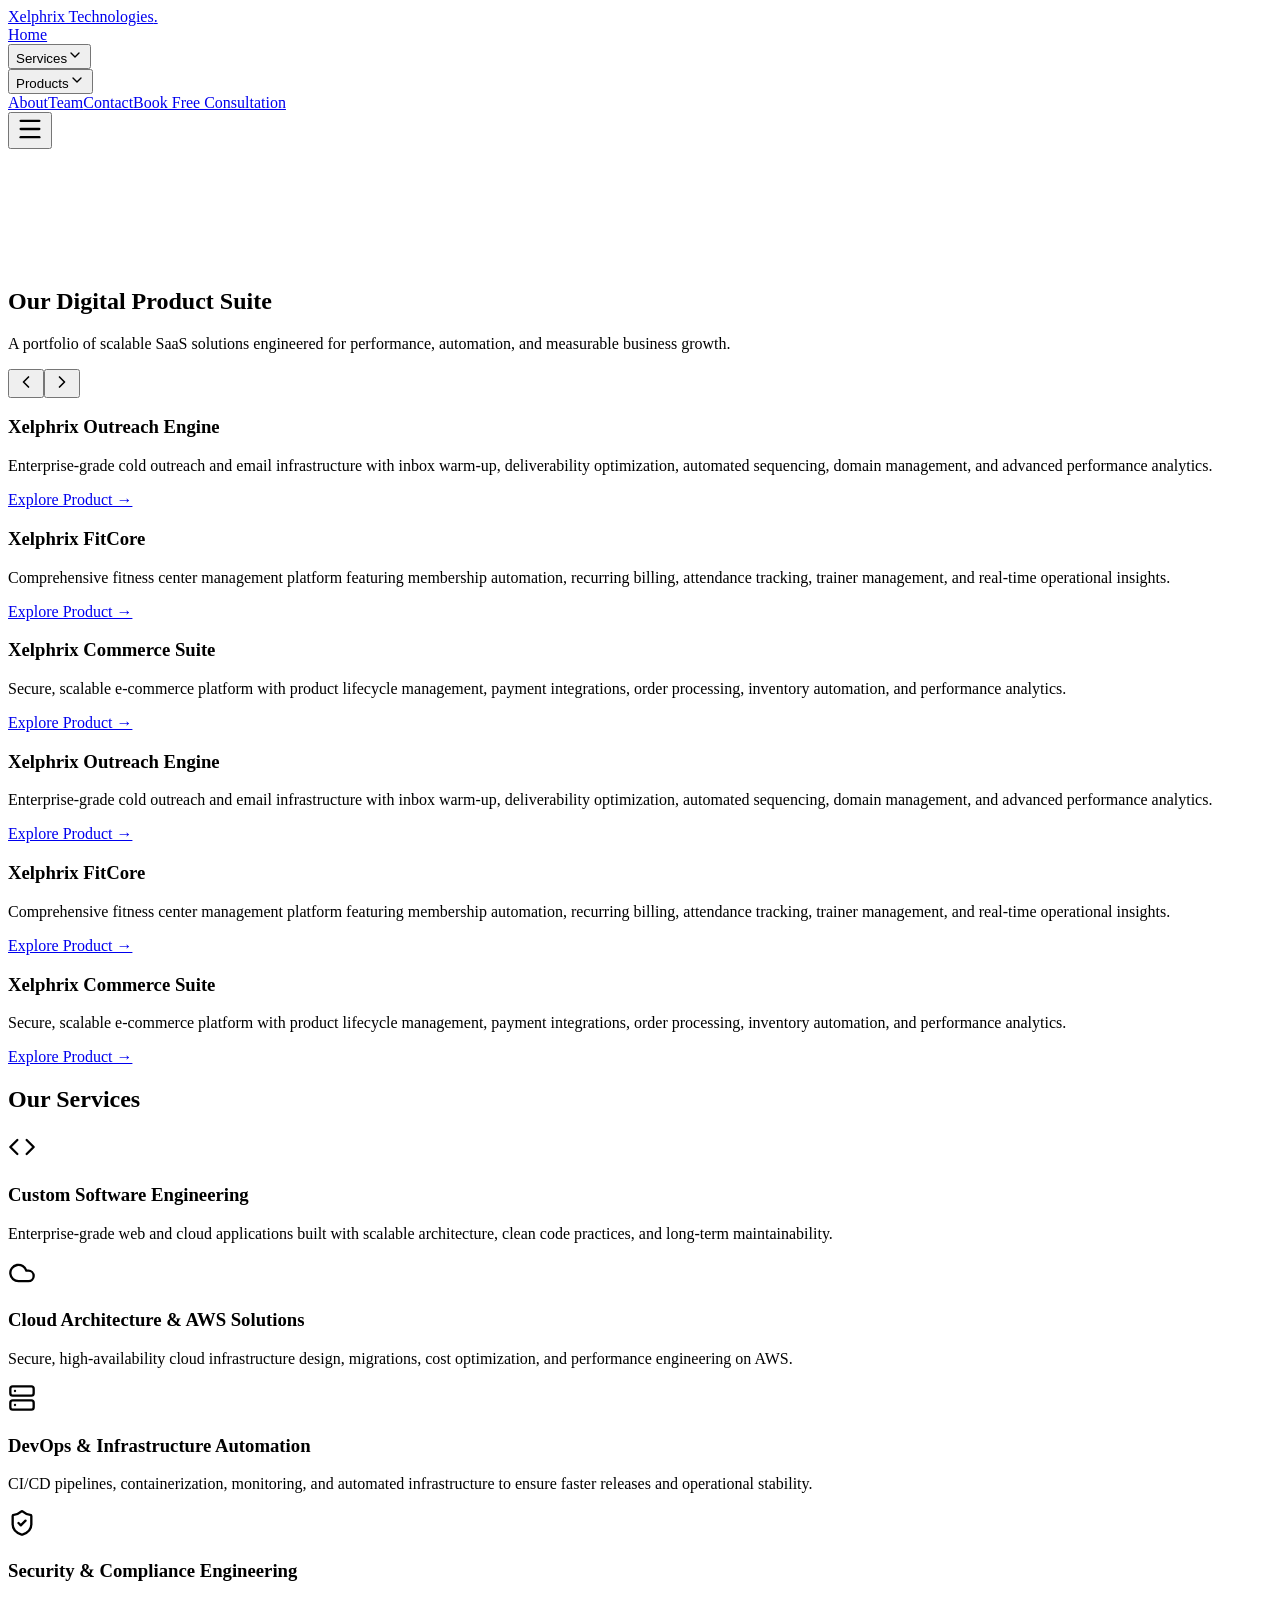
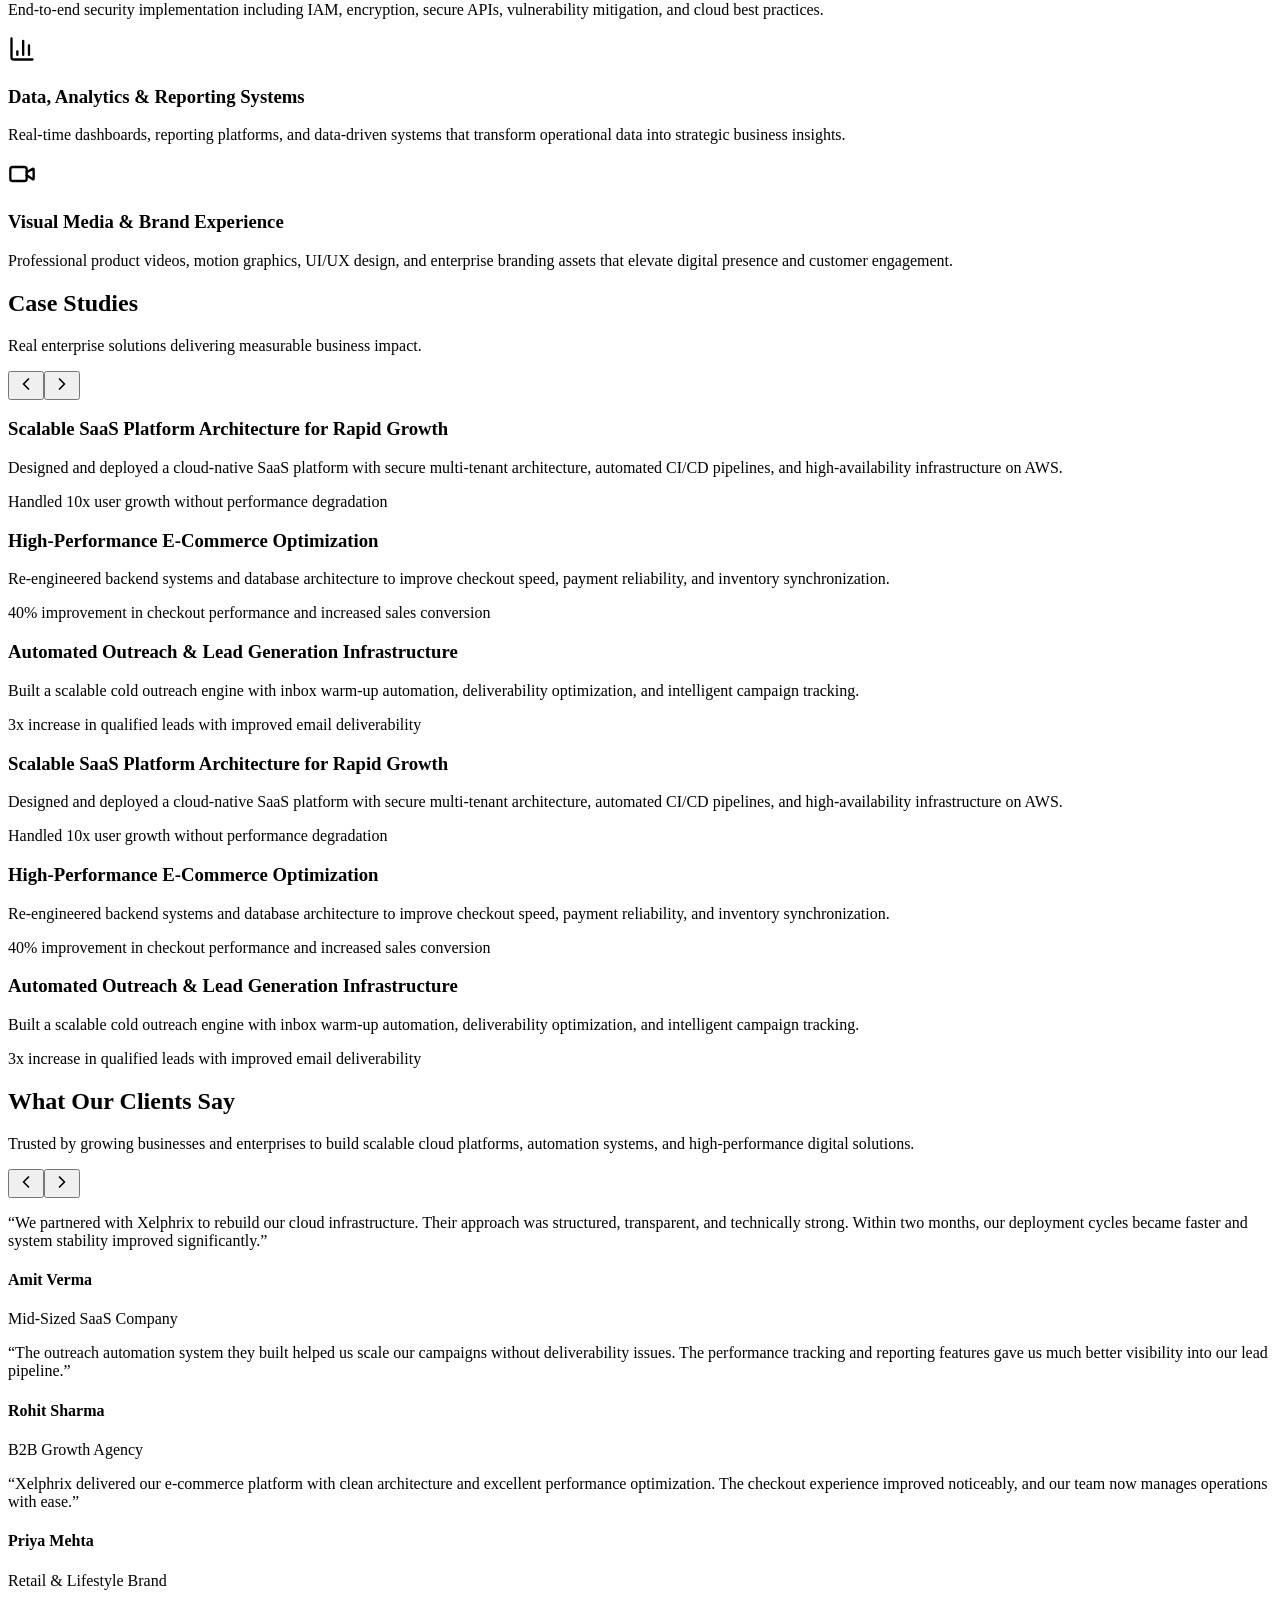
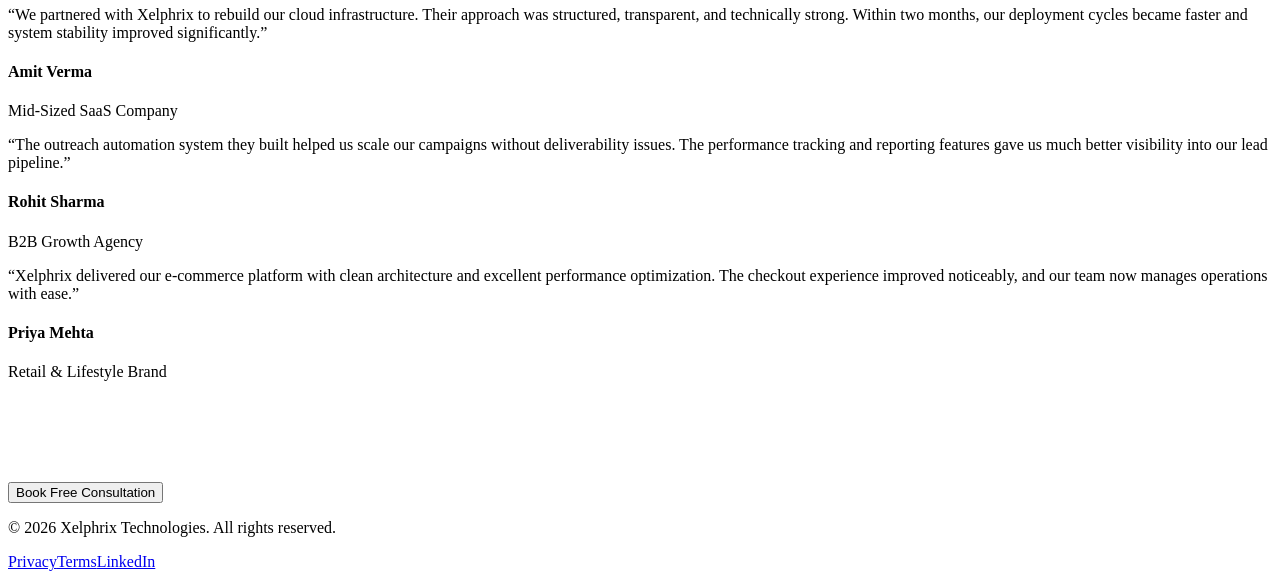
==== out/index.html @ cb698c29 "Initial commit Created from https://vercel.com/new" ====
<!DOCTYPE html><!--wtRkiP2xmRev_ZxYaTDUG--><html lang="en" class="bg-[#25343F]"><head><meta charSet="utf-8"/><meta name="viewport" content="width=device-width, initial-scale=1"/><link rel="stylesheet" href="/_next/static/chunks/c9bd0cf2463c927f.css" data-precedence="next"/><link rel="preload" as="script" fetchPriority="low" href="/_next/static/chunks/f7f2323be9dee382.js"/><script src="/_next/static/chunks/82abf2d65f5428ae.js" async=""></script><script src="/_next/static/chunks/2378da1e627371ff.js" async=""></script><script src="/_next/static/chunks/69be39811437728d.js" async=""></script><script src="/_next/static/chunks/turbopack-b56764b3806c7262.js" async=""></script><script src="/_next/static/chunks/de1cd3eec5a4fdd5.js" async=""></script><script src="/_next/static/chunks/07e7f86f688f303a.js" async=""></script><script src="/_next/static/chunks/ff1a16fafef87110.js" async=""></script><script src="/_next/static/chunks/d2be314c3ece3fbe.js" async=""></script><script src="/_next/static/chunks/415bf4755bdc1dc9.js" async=""></script><link rel="preload" href="https://www.googletagmanager.com/gtag/js?id=G-VG4RJ9K2RP" as="script"/><title>Xelphrix Technologies | Powering Businesses with Intelligent Cloud Solutions</title><meta name="description" content="Xelphrix Technologies builds scalable SaaS platforms, AWS cloud infrastructure, DevOps automation systems, and enterprise-grade digital solutions."/><meta name="application-name" content="Xelphrix Technologies"/><meta name="author" content="Xelphrix Technologies"/><meta name="keywords" content="AWS Cloud Architecture,SaaS Development Company,DevOps Automation,Enterprise Software Development,Cloud Migration Services,Technology Consulting India"/><meta name="creator" content="Xelphrix Technologies"/><meta name="publisher" content="Xelphrix Technologies"/><meta name="robots" content="index, follow"/><meta name="category" content="Technology"/><link rel="canonical" href="https://www.xelphrixtechnologies.com"/><meta property="og:title" content="Xelphrix Technologies"/><meta property="og:description" content="Enterprise cloud architecture, SaaS engineering, and scalable automation systems."/><meta property="og:url" content="https://www.xelphrixtechnologies.com"/><meta property="og:site_name" content="Xelphrix Technologies"/><meta property="og:type" content="website"/><meta name="twitter:card" content="summary"/><meta name="twitter:title" content="Xelphrix Technologies"/><meta name="twitter:description" content="Enterprise cloud architecture, SaaS engineering, and scalable automation systems."/><link rel="icon" href="/favicon.ico?favicon.0b3bf435.ico" sizes="256x256" type="image/x-icon"/><script src="/_next/static/chunks/a6dad97d9634a72d.js" noModule=""></script></head><body class="bg-[#EAEFEF] text-[#25343F] overscroll-none"><div hidden=""><!--$--><!--/$--></div><nav class="fixed w-full z-50 transition-all duration-300 bg-transparent"><div class="max-w-7xl mx-auto px-6 py-4 flex justify-between items-center"><a class="text-xl font-bold tracking-wide text-[#EAEFEF]" href="/">Xelphrix Technologies<span class="text-[#FF9B51]">.</span></a><div class="hidden md:flex items-center gap-10 text-sm text-[#EAEFEF] relative"><a class="relative transition text-[#FF9B51]" href="/">Home<span class="absolute left-0 -bottom-1 w-full h-[2px] bg-[#FF9B51]"></span></a><div class="relative"><button class="flex items-center gap-1 hover:text-[#FF9B51] transition">Services<span><svg xmlns="http://www.w3.org/2000/svg" width="16" height="16" viewBox="0 0 24 24" fill="none" stroke="currentColor" stroke-width="2" stroke-linecap="round" stroke-linejoin="round" class="lucide lucide-chevron-down" aria-hidden="true"><path d="m6 9 6 6 6-6"></path></svg></span></button></div><div class="relative"><button class="flex items-center gap-1 hover:text-[#FF9B51] transition">Products<span><svg xmlns="http://www.w3.org/2000/svg" width="16" height="16" viewBox="0 0 24 24" fill="none" stroke="currentColor" stroke-width="2" stroke-linecap="round" stroke-linejoin="round" class="lucide lucide-chevron-down" aria-hidden="true"><path d="m6 9 6 6 6-6"></path></svg></span></button></div><a class="relative transition hover:text-[#FF9B51]" href="/about">About</a><a class="relative transition hover:text-[#FF9B51]" href="/team">Team</a><a class="relative transition hover:text-[#FF9B51]" href="/contact">Contact</a><a class="bg-[#FF9B51] hover:bg-[#FFF9B5] text-[#25343F] px-5 py-2.5 rounded-xl font-medium transition" href="/contact">Book Free Consultation</a></div><button class="md:hidden text-[#EAEFEF]"><svg xmlns="http://www.w3.org/2000/svg" width="28" height="28" viewBox="0 0 24 24" fill="none" stroke="currentColor" stroke-width="2" stroke-linecap="round" stroke-linejoin="round" class="lucide lucide-menu" aria-hidden="true"><path d="M4 5h16"></path><path d="M4 12h16"></path><path d="M4 19h16"></path></svg></button></div></nav><main><section class="relative min-h-screen flex items-center justify-center text-center px-6 bg-[#25343F] overflow-hidden"><div class="absolute w-[600px] h-[600px] bg-[#FF9B51]/10 rounded-full blur-3xl top-[-200px] left-[-200px]"></div><div class="absolute w-[500px] h-[500px] bg-[#FFF9B5]/10 rounded-full blur-3xl bottom-[-200px] right-[-200px]"></div><div class="relative z-10 max-w-4xl"><h1 class="text-4xl sm:text-5xl md:text-6xl font-bold leading-tight text-[#EAEFEF]" style="opacity:0;transform:translateY(40px)">Powering Businesses with<!-- --> <span class="text-[#FF9B51]">Intelligent Cloud</span> <!-- -->Solutions</h1><p class="mt-6 text-lg md:text-xl text-[#BFC9D1] max-w-2xl mx-auto" style="opacity:0;transform:translateY(40px)">Specializing in cloud architecture, full-stack development, and enterprise system design, we deliver secure, scalable, and high-performance solutions tailored for modern businesses.</p><div class="mt-10 flex flex-col sm:flex-row justify-center gap-4" style="opacity:0;transform:translateY(40px)"><a href="/contact" class="bg-[#FF9B51] hover:bg-[#FFF9B5] text-[#25343F] px-8 py-3 rounded-xl font-medium transition inline-block text-center">Book Free Consultation</a><a href="/services" class="border border-[#BFC9D1]/40 text-[#EAEFEF] px-8 py-3 rounded-xl font-medium hover:bg-[#2F3A44] transition inline-block text-center">Explore Services</a></div></div></section><section class="py-24 px-6 bg-[#EAEFEF]"><div class="max-w-6xl mx-auto text-center"><h2 class="text-3xl md:text-4xl font-bold text-[#25343F] mb-6">Our Digital Product Suite</h2><p class="text-[#596A78] max-w-2xl mx-auto mb-14">A portfolio of scalable SaaS solutions engineered for performance, automation, and measurable business growth.</p><div class="relative overflow-hidden"><button class="absolute left-4 top-1/2 -translate-y-1/2 z-20 bg-[#25343F] text-white p-3 rounded-full shadow-lg hover:bg-[#FF9B51] transition"><svg xmlns="http://www.w3.org/2000/svg" width="20" height="20" viewBox="0 0 24 24" fill="none" stroke="currentColor" stroke-width="2" stroke-linecap="round" stroke-linejoin="round" class="lucide lucide-chevron-left" aria-hidden="true"><path d="m15 18-6-6 6-6"></path></svg></button><button class="absolute right-4 top-1/2 -translate-y-1/2 z-20 bg-[#25343F] text-white p-3 rounded-full shadow-lg hover:bg-[#FF9B51] transition"><svg xmlns="http://www.w3.org/2000/svg" width="20" height="20" viewBox="0 0 24 24" fill="none" stroke="currentColor" stroke-width="2" stroke-linecap="round" stroke-linejoin="round" class="lucide lucide-chevron-right" aria-hidden="true"><path d="m9 18 6-6-6-6"></path></svg></button><div class="flex gap-8" style="transform:none"><div class="w-[280px] flex-shrink-0"><div class="group bg-white rounded-2xl border border-[#BFC9D1]/40 p-7 shadow-md hover:shadow-xl hover:border-[#FF9B51] transition-all duration-300 h-full flex flex-col justify-between"><div><h3 class="text-lg font-semibold text-[#25343F] mb-4 break-words">Xelphrix Outreach Engine</h3><p class="text-[#596A78] text-sm leading-relaxed break-words">Enterprise-grade cold outreach and email infrastructure with inbox warm-up, deliverability optimization, automated sequencing, domain management, and advanced performance analytics.</p></div><div class="mt-6"><a class="text-[#FF9B51] text-sm font-medium hover:text-[#25343F] transition" href="#">Explore Product →</a><div class="mt-4 h-[2px] w-0 bg-[#FF9B51] transition-all duration-300 group-hover:w-full"></div></div></div></div><div class="w-[280px] flex-shrink-0"><div class="group bg-white rounded-2xl border border-[#BFC9D1]/40 p-7 shadow-md hover:shadow-xl hover:border-[#FF9B51] transition-all duration-300 h-full flex flex-col justify-between"><div><h3 class="text-lg font-semibold text-[#25343F] mb-4 break-words">Xelphrix FitCore</h3><p class="text-[#596A78] text-sm leading-relaxed break-words">Comprehensive fitness center management platform featuring membership automation, recurring billing, attendance tracking, trainer management, and real-time operational insights.</p></div><div class="mt-6"><a class="text-[#FF9B51] text-sm font-medium hover:text-[#25343F] transition" href="#">Explore Product →</a><div class="mt-4 h-[2px] w-0 bg-[#FF9B51] transition-all duration-300 group-hover:w-full"></div></div></div></div><div class="w-[280px] flex-shrink-0"><div class="group bg-white rounded-2xl border border-[#BFC9D1]/40 p-7 shadow-md hover:shadow-xl hover:border-[#FF9B51] transition-all duration-300 h-full flex flex-col justify-between"><div><h3 class="text-lg font-semibold text-[#25343F] mb-4 break-words">Xelphrix Commerce Suite</h3><p class="text-[#596A78] text-sm leading-relaxed break-words">Secure, scalable e-commerce platform with product lifecycle management, payment integrations, order processing, inventory automation, and performance analytics.</p></div><div class="mt-6"><a class="text-[#FF9B51] text-sm font-medium hover:text-[#25343F] transition" href="#">Explore Product →</a><div class="mt-4 h-[2px] w-0 bg-[#FF9B51] transition-all duration-300 group-hover:w-full"></div></div></div></div><div class="w-[280px] flex-shrink-0"><div class="group bg-white rounded-2xl border border-[#BFC9D1]/40 p-7 shadow-md hover:shadow-xl hover:border-[#FF9B51] transition-all duration-300 h-full flex flex-col justify-between"><div><h3 class="text-lg font-semibold text-[#25343F] mb-4 break-words">Xelphrix Outreach Engine</h3><p class="text-[#596A78] text-sm leading-relaxed break-words">Enterprise-grade cold outreach and email infrastructure with inbox warm-up, deliverability optimization, automated sequencing, domain management, and advanced performance analytics.</p></div><div class="mt-6"><a class="text-[#FF9B51] text-sm font-medium hover:text-[#25343F] transition" href="#">Explore Product →</a><div class="mt-4 h-[2px] w-0 bg-[#FF9B51] transition-all duration-300 group-hover:w-full"></div></div></div></div><div class="w-[280px] flex-shrink-0"><div class="group bg-white rounded-2xl border border-[#BFC9D1]/40 p-7 shadow-md hover:shadow-xl hover:border-[#FF9B51] transition-all duration-300 h-full flex flex-col justify-between"><div><h3 class="text-lg font-semibold text-[#25343F] mb-4 break-words">Xelphrix FitCore</h3><p class="text-[#596A78] text-sm leading-relaxed break-words">Comprehensive fitness center management platform featuring membership automation, recurring billing, attendance tracking, trainer management, and real-time operational insights.</p></div><div class="mt-6"><a class="text-[#FF9B51] text-sm font-medium hover:text-[#25343F] transition" href="#">Explore Product →</a><div class="mt-4 h-[2px] w-0 bg-[#FF9B51] transition-all duration-300 group-hover:w-full"></div></div></div></div><div class="w-[280px] flex-shrink-0"><div class="group bg-white rounded-2xl border border-[#BFC9D1]/40 p-7 shadow-md hover:shadow-xl hover:border-[#FF9B51] transition-all duration-300 h-full flex flex-col justify-between"><div><h3 class="text-lg font-semibold text-[#25343F] mb-4 break-words">Xelphrix Commerce Suite</h3><p class="text-[#596A78] text-sm leading-relaxed break-words">Secure, scalable e-commerce platform with product lifecycle management, payment integrations, order processing, inventory automation, and performance analytics.</p></div><div class="mt-6"><a class="text-[#FF9B51] text-sm font-medium hover:text-[#25343F] transition" href="#">Explore Product →</a><div class="mt-4 h-[2px] w-0 bg-[#FF9B51] transition-all duration-300 group-hover:w-full"></div></div></div></div></div><div style="background:linear-gradient(to right, #EAEFEF, transparent)" class="pointer-events-none absolute left-0 top-0 h-full w-20"></div><div style="background:linear-gradient(to left, #EAEFEF, transparent)" class="pointer-events-none absolute right-0 top-0 h-full w-20"></div></div></div></section><section class="py-24 px-6 bg-[#25343F]"><div class="max-w-7xl mx-auto"><h2 class="text-3xl md:text-4xl font-bold text-center mb-16 text-[#EAEFEF]">Our Services</h2><div class="grid sm:grid-cols-2 lg:grid-cols-3 gap-10"><div class="group p-8 bg-[#2F3A44] rounded-2xl border border-[#BFC9D1]/20 hover:border-[#FF9B51] transition-all duration-300"><div class="text-[#FF9B51] mb-6 group-hover:text-[#FFF9B5] transition"><svg xmlns="http://www.w3.org/2000/svg" width="28" height="28" viewBox="0 0 24 24" fill="none" stroke="currentColor" stroke-width="2" stroke-linecap="round" stroke-linejoin="round" class="lucide lucide-code" aria-hidden="true"><path d="m16 18 6-6-6-6"></path><path d="m8 6-6 6 6 6"></path></svg></div><h3 class="text-lg font-semibold mb-3 text-[#EAEFEF]">Custom Software Engineering</h3><p class="text-[#BFC9D1] text-sm leading-relaxed">Enterprise-grade web and cloud applications built with scalable architecture, clean code practices, and long-term maintainability.</p><div class="mt-6 h-[2px] w-0 bg-[#FF9B51] transition-all duration-300 group-hover:w-full"></div></div><div class="group p-8 bg-[#2F3A44] rounded-2xl border border-[#BFC9D1]/20 hover:border-[#FF9B51] transition-all duration-300"><div class="text-[#FF9B51] mb-6 group-hover:text-[#FFF9B5] transition"><svg xmlns="http://www.w3.org/2000/svg" width="28" height="28" viewBox="0 0 24 24" fill="none" stroke="currentColor" stroke-width="2" stroke-linecap="round" stroke-linejoin="round" class="lucide lucide-cloud" aria-hidden="true"><path d="M17.5 19H9a7 7 0 1 1 6.71-9h1.79a4.5 4.5 0 1 1 0 9Z"></path></svg></div><h3 class="text-lg font-semibold mb-3 text-[#EAEFEF]">Cloud Architecture &amp; AWS Solutions</h3><p class="text-[#BFC9D1] text-sm leading-relaxed">Secure, high-availability cloud infrastructure design, migrations, cost optimization, and performance engineering on AWS.</p><div class="mt-6 h-[2px] w-0 bg-[#FF9B51] transition-all duration-300 group-hover:w-full"></div></div><div class="group p-8 bg-[#2F3A44] rounded-2xl border border-[#BFC9D1]/20 hover:border-[#FF9B51] transition-all duration-300"><div class="text-[#FF9B51] mb-6 group-hover:text-[#FFF9B5] transition"><svg xmlns="http://www.w3.org/2000/svg" width="28" height="28" viewBox="0 0 24 24" fill="none" stroke="currentColor" stroke-width="2" stroke-linecap="round" stroke-linejoin="round" class="lucide lucide-server" aria-hidden="true"><rect width="20" height="8" x="2" y="2" rx="2" ry="2"></rect><rect width="20" height="8" x="2" y="14" rx="2" ry="2"></rect><line x1="6" x2="6.01" y1="6" y2="6"></line><line x1="6" x2="6.01" y1="18" y2="18"></line></svg></div><h3 class="text-lg font-semibold mb-3 text-[#EAEFEF]">DevOps &amp; Infrastructure Automation</h3><p class="text-[#BFC9D1] text-sm leading-relaxed">CI/CD pipelines, containerization, monitoring, and automated infrastructure to ensure faster releases and operational stability.</p><div class="mt-6 h-[2px] w-0 bg-[#FF9B51] transition-all duration-300 group-hover:w-full"></div></div><div class="group p-8 bg-[#2F3A44] rounded-2xl border border-[#BFC9D1]/20 hover:border-[#FF9B51] transition-all duration-300"><div class="text-[#FF9B51] mb-6 group-hover:text-[#FFF9B5] transition"><svg xmlns="http://www.w3.org/2000/svg" width="28" height="28" viewBox="0 0 24 24" fill="none" stroke="currentColor" stroke-width="2" stroke-linecap="round" stroke-linejoin="round" class="lucide lucide-shield-check" aria-hidden="true"><path d="M20 13c0 5-3.5 7.5-7.66 8.95a1 1 0 0 1-.67-.01C7.5 20.5 4 18 4 13V6a1 1 0 0 1 1-1c2 0 4.5-1.2 6.24-2.72a1.17 1.17 0 0 1 1.52 0C14.51 3.81 17 5 19 5a1 1 0 0 1 1 1z"></path><path d="m9 12 2 2 4-4"></path></svg></div><h3 class="text-lg font-semibold mb-3 text-[#EAEFEF]">Security &amp; Compliance Engineering</h3><p class="text-[#BFC9D1] text-sm leading-relaxed">End-to-end security implementation including IAM, encryption, secure APIs, vulnerability mitigation, and cloud best practices.</p><div class="mt-6 h-[2px] w-0 bg-[#FF9B51] transition-all duration-300 group-hover:w-full"></div></div><div class="group p-8 bg-[#2F3A44] rounded-2xl border border-[#BFC9D1]/20 hover:border-[#FF9B51] transition-all duration-300"><div class="text-[#FF9B51] mb-6 group-hover:text-[#FFF9B5] transition"><svg xmlns="http://www.w3.org/2000/svg" width="28" height="28" viewBox="0 0 24 24" fill="none" stroke="currentColor" stroke-width="2" stroke-linecap="round" stroke-linejoin="round" class="lucide lucide-chart-column" aria-hidden="true"><path d="M3 3v16a2 2 0 0 0 2 2h16"></path><path d="M18 17V9"></path><path d="M13 17V5"></path><path d="M8 17v-3"></path></svg></div><h3 class="text-lg font-semibold mb-3 text-[#EAEFEF]">Data, Analytics &amp; Reporting Systems</h3><p class="text-[#BFC9D1] text-sm leading-relaxed">Real-time dashboards, reporting platforms, and data-driven systems that transform operational data into strategic business insights.</p><div class="mt-6 h-[2px] w-0 bg-[#FF9B51] transition-all duration-300 group-hover:w-full"></div></div><div class="group p-8 bg-[#2F3A44] rounded-2xl border border-[#BFC9D1]/20 hover:border-[#FF9B51] transition-all duration-300"><div class="text-[#FF9B51] mb-6 group-hover:text-[#FFF9B5] transition"><svg xmlns="http://www.w3.org/2000/svg" width="28" height="28" viewBox="0 0 24 24" fill="none" stroke="currentColor" stroke-width="2" stroke-linecap="round" stroke-linejoin="round" class="lucide lucide-video" aria-hidden="true"><path d="m16 13 5.223 3.482a.5.5 0 0 0 .777-.416V7.87a.5.5 0 0 0-.752-.432L16 10.5"></path><rect x="2" y="6" width="14" height="12" rx="2"></rect></svg></div><h3 class="text-lg font-semibold mb-3 text-[#EAEFEF]">Visual Media &amp; Brand Experience</h3><p class="text-[#BFC9D1] text-sm leading-relaxed">Professional product videos, motion graphics, UI/UX design, and enterprise branding assets that elevate digital presence and customer engagement.</p><div class="mt-6 h-[2px] w-0 bg-[#FF9B51] transition-all duration-300 group-hover:w-full"></div></div></div></div></section><section class="py-24 px-6 bg-[#EAEFEF]"><div class="max-w-6xl mx-auto text-center"><h2 class="text-3xl md:text-4xl font-bold text-[#25343F] mb-6">Case Studies</h2><p class="text-[#596A78] max-w-2xl mx-auto mb-14">Real enterprise solutions delivering measurable business impact.</p><div class="relative overflow-hidden"><button class="absolute left-4 top-1/2 -translate-y-1/2 z-20 bg-[#25343F] text-white p-3 rounded-full shadow-lg hover:bg-[#FF9B51] transition"><svg xmlns="http://www.w3.org/2000/svg" width="20" height="20" viewBox="0 0 24 24" fill="none" stroke="currentColor" stroke-width="2" stroke-linecap="round" stroke-linejoin="round" class="lucide lucide-chevron-left" aria-hidden="true"><path d="m15 18-6-6 6-6"></path></svg></button><button class="absolute right-4 top-1/2 -translate-y-1/2 z-20 bg-[#25343F] text-white p-3 rounded-full shadow-lg hover:bg-[#FF9B51] transition"><svg xmlns="http://www.w3.org/2000/svg" width="20" height="20" viewBox="0 0 24 24" fill="none" stroke="currentColor" stroke-width="2" stroke-linecap="round" stroke-linejoin="round" class="lucide lucide-chevron-right" aria-hidden="true"><path d="m9 18 6-6-6-6"></path></svg></button><div class="flex gap-8" style="transform:none"><div class="w-[280px] flex-shrink-0"><div class="group bg-white rounded-2xl border border-[#BFC9D1]/40 p-7 shadow-md hover:shadow-xl hover:border-[#FF9B51] transition-all duration-300 h-full flex flex-col justify-between"><div><h3 class="text-lg font-semibold text-[#25343F] mb-4 break-words">Scalable SaaS Platform Architecture for Rapid Growth</h3><p class="text-[#596A78] text-sm leading-relaxed mb-6 break-words">Designed and deployed a cloud-native SaaS platform with secure multi-tenant architecture, automated CI/CD pipelines, and high-availability infrastructure on AWS.</p></div><div class="bg-[#FF9B51]/10 text-[#25343F] text-sm font-medium px-4 py-2 rounded-lg inline-block">Handled 10x user growth without performance degradation</div></div></div><div class="w-[280px] flex-shrink-0"><div class="group bg-white rounded-2xl border border-[#BFC9D1]/40 p-7 shadow-md hover:shadow-xl hover:border-[#FF9B51] transition-all duration-300 h-full flex flex-col justify-between"><div><h3 class="text-lg font-semibold text-[#25343F] mb-4 break-words">High-Performance E-Commerce Optimization</h3><p class="text-[#596A78] text-sm leading-relaxed mb-6 break-words">Re-engineered backend systems and database architecture to improve checkout speed, payment reliability, and inventory synchronization.</p></div><div class="bg-[#FF9B51]/10 text-[#25343F] text-sm font-medium px-4 py-2 rounded-lg inline-block">40% improvement in checkout performance and increased sales conversion</div></div></div><div class="w-[280px] flex-shrink-0"><div class="group bg-white rounded-2xl border border-[#BFC9D1]/40 p-7 shadow-md hover:shadow-xl hover:border-[#FF9B51] transition-all duration-300 h-full flex flex-col justify-between"><div><h3 class="text-lg font-semibold text-[#25343F] mb-4 break-words">Automated Outreach &amp; Lead Generation Infrastructure</h3><p class="text-[#596A78] text-sm leading-relaxed mb-6 break-words">Built a scalable cold outreach engine with inbox warm-up automation, deliverability optimization, and intelligent campaign tracking.</p></div><div class="bg-[#FF9B51]/10 text-[#25343F] text-sm font-medium px-4 py-2 rounded-lg inline-block">3x increase in qualified leads with improved email deliverability</div></div></div><div class="w-[280px] flex-shrink-0"><div class="group bg-white rounded-2xl border border-[#BFC9D1]/40 p-7 shadow-md hover:shadow-xl hover:border-[#FF9B51] transition-all duration-300 h-full flex flex-col justify-between"><div><h3 class="text-lg font-semibold text-[#25343F] mb-4 break-words">Scalable SaaS Platform Architecture for Rapid Growth</h3><p class="text-[#596A78] text-sm leading-relaxed mb-6 break-words">Designed and deployed a cloud-native SaaS platform with secure multi-tenant architecture, automated CI/CD pipelines, and high-availability infrastructure on AWS.</p></div><div class="bg-[#FF9B51]/10 text-[#25343F] text-sm font-medium px-4 py-2 rounded-lg inline-block">Handled 10x user growth without performance degradation</div></div></div><div class="w-[280px] flex-shrink-0"><div class="group bg-white rounded-2xl border border-[#BFC9D1]/40 p-7 shadow-md hover:shadow-xl hover:border-[#FF9B51] transition-all duration-300 h-full flex flex-col justify-between"><div><h3 class="text-lg font-semibold text-[#25343F] mb-4 break-words">High-Performance E-Commerce Optimization</h3><p class="text-[#596A78] text-sm leading-relaxed mb-6 break-words">Re-engineered backend systems and database architecture to improve checkout speed, payment reliability, and inventory synchronization.</p></div><div class="bg-[#FF9B51]/10 text-[#25343F] text-sm font-medium px-4 py-2 rounded-lg inline-block">40% improvement in checkout performance and increased sales conversion</div></div></div><div class="w-[280px] flex-shrink-0"><div class="group bg-white rounded-2xl border border-[#BFC9D1]/40 p-7 shadow-md hover:shadow-xl hover:border-[#FF9B51] transition-all duration-300 h-full flex flex-col justify-between"><div><h3 class="text-lg font-semibold text-[#25343F] mb-4 break-words">Automated Outreach &amp; Lead Generation Infrastructure</h3><p class="text-[#596A78] text-sm leading-relaxed mb-6 break-words">Built a scalable cold outreach engine with inbox warm-up automation, deliverability optimization, and intelligent campaign tracking.</p></div><div class="bg-[#FF9B51]/10 text-[#25343F] text-sm font-medium px-4 py-2 rounded-lg inline-block">3x increase in qualified leads with improved email deliverability</div></div></div></div><div style="background:linear-gradient(to right, #EAEFEF, transparent)" class="pointer-events-none absolute left-0 top-0 h-full w-20"></div><div style="background:linear-gradient(to left, #EAEFEF, transparent)" class="pointer-events-none absolute right-0 top-0 h-full w-20"></div></div></div></section><section class="py-24 px-6 bg-[#25343F]"><div class="max-w-6xl mx-auto text-center"><h2 class="text-3xl md:text-4xl font-bold text-[#EAEFEF] mb-6">What Our Clients Say</h2><p class="text-[#BFC9D1] max-w-2xl mx-auto mb-14">Trusted by growing businesses and enterprises to build scalable cloud platforms, automation systems, and high-performance digital solutions.</p><div class="relative overflow-hidden"><button class="absolute left-4 top-1/2 -translate-y-1/2 z-20 bg-[#25343F] text-white p-3 rounded-full shadow-lg hover:bg-[#FF9B51] transition"><svg xmlns="http://www.w3.org/2000/svg" width="20" height="20" viewBox="0 0 24 24" fill="none" stroke="currentColor" stroke-width="2" stroke-linecap="round" stroke-linejoin="round" class="lucide lucide-chevron-left" aria-hidden="true"><path d="m15 18-6-6 6-6"></path></svg></button><button class="absolute right-4 top-1/2 -translate-y-1/2 z-20 bg-[#25343F] text-white p-3 rounded-full shadow-lg hover:bg-[#FF9B51] transition"><svg xmlns="http://www.w3.org/2000/svg" width="20" height="20" viewBox="0 0 24 24" fill="none" stroke="currentColor" stroke-width="2" stroke-linecap="round" stroke-linejoin="round" class="lucide lucide-chevron-right" aria-hidden="true"><path d="m9 18 6-6-6-6"></path></svg></button><div class="flex gap-8" style="transform:none"><div class="w-[280px] flex-shrink-0"><div class="group bg-[#2F3A44] rounded-2xl border border-[#BFC9D1]/20 p-7 shadow-md hover:shadow-lg hover:border-[#FF9B51] transition-all duration-300 h-full flex flex-col justify-between"><p class="text-[#EAEFEF] text-sm leading-relaxed mb-6 break-words">“<!-- -->We partnered with Xelphrix to rebuild our cloud infrastructure. Their approach was structured, transparent, and technically strong. Within two months, our deployment cycles became faster and system stability improved significantly.<!-- -->”</p><div><h4 class="text-[#FF9B51] font-semibold text-sm">Amit Verma</h4><p class="text-[#BFC9D1] text-xs">Mid-Sized SaaS Company</p></div></div></div><div class="w-[280px] flex-shrink-0"><div class="group bg-[#2F3A44] rounded-2xl border border-[#BFC9D1]/20 p-7 shadow-md hover:shadow-lg hover:border-[#FF9B51] transition-all duration-300 h-full flex flex-col justify-between"><p class="text-[#EAEFEF] text-sm leading-relaxed mb-6 break-words">“<!-- -->The outreach automation system they built helped us scale our campaigns without deliverability issues. The performance tracking and reporting features gave us much better visibility into our lead pipeline.<!-- -->”</p><div><h4 class="text-[#FF9B51] font-semibold text-sm">Rohit Sharma</h4><p class="text-[#BFC9D1] text-xs">B2B Growth Agency</p></div></div></div><div class="w-[280px] flex-shrink-0"><div class="group bg-[#2F3A44] rounded-2xl border border-[#BFC9D1]/20 p-7 shadow-md hover:shadow-lg hover:border-[#FF9B51] transition-all duration-300 h-full flex flex-col justify-between"><p class="text-[#EAEFEF] text-sm leading-relaxed mb-6 break-words">“<!-- -->Xelphrix delivered our e-commerce platform with clean architecture and excellent performance optimization. The checkout experience improved noticeably, and our team now manages operations with ease.<!-- -->”</p><div><h4 class="text-[#FF9B51] font-semibold text-sm">Priya Mehta</h4><p class="text-[#BFC9D1] text-xs">Retail &amp; Lifestyle Brand</p></div></div></div><div class="w-[280px] flex-shrink-0"><div class="group bg-[#2F3A44] rounded-2xl border border-[#BFC9D1]/20 p-7 shadow-md hover:shadow-lg hover:border-[#FF9B51] transition-all duration-300 h-full flex flex-col justify-between"><p class="text-[#EAEFEF] text-sm leading-relaxed mb-6 break-words">“<!-- -->We partnered with Xelphrix to rebuild our cloud infrastructure. Their approach was structured, transparent, and technically strong. Within two months, our deployment cycles became faster and system stability improved significantly.<!-- -->”</p><div><h4 class="text-[#FF9B51] font-semibold text-sm">Amit Verma</h4><p class="text-[#BFC9D1] text-xs">Mid-Sized SaaS Company</p></div></div></div><div class="w-[280px] flex-shrink-0"><div class="group bg-[#2F3A44] rounded-2xl border border-[#BFC9D1]/20 p-7 shadow-md hover:shadow-lg hover:border-[#FF9B51] transition-all duration-300 h-full flex flex-col justify-between"><p class="text-[#EAEFEF] text-sm leading-relaxed mb-6 break-words">“<!-- -->The outreach automation system they built helped us scale our campaigns without deliverability issues. The performance tracking and reporting features gave us much better visibility into our lead pipeline.<!-- -->”</p><div><h4 class="text-[#FF9B51] font-semibold text-sm">Rohit Sharma</h4><p class="text-[#BFC9D1] text-xs">B2B Growth Agency</p></div></div></div><div class="w-[280px] flex-shrink-0"><div class="group bg-[#2F3A44] rounded-2xl border border-[#BFC9D1]/20 p-7 shadow-md hover:shadow-lg hover:border-[#FF9B51] transition-all duration-300 h-full flex flex-col justify-between"><p class="text-[#EAEFEF] text-sm leading-relaxed mb-6 break-words">“<!-- -->Xelphrix delivered our e-commerce platform with clean architecture and excellent performance optimization. The checkout experience improved noticeably, and our team now manages operations with ease.<!-- -->”</p><div><h4 class="text-[#FF9B51] font-semibold text-sm">Priya Mehta</h4><p class="text-[#BFC9D1] text-xs">Retail &amp; Lifestyle Brand</p></div></div></div></div><div style="background:linear-gradient(to right, #25343F, transparent)" class="pointer-events-none absolute left-0 top-0 h-full w-20"></div><div style="background:linear-gradient(to left, #25343F, transparent)" class="pointer-events-none absolute right-0 top-0 h-full w-20"></div></div></div></section><section class="relative py-24 px-6 bg-[#EAEFEF] text-center overflow-hidden"><div class="absolute w-[400px] h-[400px] bg-[#FF9B51]/10 rounded-full blur-3xl top-[-150px] left-[-150px]"></div><div class="relative max-w-4xl mx-auto"><h2 class="text-3xl md:text-4xl font-bold mb-6 text-[#25343F]" style="opacity:0;transform:translateY(20px)">Ready to Build Enterprise-Grade Solutions?</h2><p class="text-[#596A78] mb-10 max-w-2xl mx-auto" style="opacity:0">Let’s architect scalable cloud infrastructure, powerful SaaS platforms, and high-performance enterprise systems tailored for your business.</p><button class="bg-[#FF9B51] hover:bg-[#FFF9B5] text-[#25343F] px-8 py-3 rounded-xl font-semibold shadow-md hover:shadow-lg transition" tabindex="0">Book Free Consultation</button></div></section><!--$--><!--/$--></main><footer class="bg-[#0B1120] border-t border-gray-800 py-10 px-6 lg:px-20"><div class="flex flex-col md:flex-row justify-between items-center"><p class="text-sm text-gray-400">© <!-- -->2026<!-- --> Xelphrix Technologies. All rights reserved.</p><div class="flex gap-6 text-sm text-gray-400 mt-4 md:mt-0"><a href="#">Privacy</a><a href="#">Terms</a><a href="#">LinkedIn</a></div></div></footer><script src="/_next/static/chunks/f7f2323be9dee382.js" id="_R_" async=""></script><script>(self.__next_f=self.__next_f||[]).push([0])</script><script>self.__next_f.push([1,"1:\"$Sreact.fragment\"\n2:I[62319,[\"/_next/static/chunks/de1cd3eec5a4fdd5.js\",\"/_next/static/chunks/07e7f86f688f303a.js\"],\"default\"]\n3:I[39756,[\"/_next/static/chunks/ff1a16fafef87110.js\",\"/_next/static/chunks/d2be314c3ece3fbe.js\"],\"default\"]\n4:I[37457,[\"/_next/static/chunks/ff1a16fafef87110.js\",\"/_next/static/chunks/d2be314c3ece3fbe.js\"],\"default\"]\n5:I[79520,[\"/_next/static/chunks/de1cd3eec5a4fdd5.js\",\"/_next/static/chunks/07e7f86f688f303a.js\"],\"\"]\n6:I[92349,[\"/_next/static/chunks/de1cd3eec5a4fdd5.js\",\"/_next/static/chunks/07e7f86f688f303a.js\",\"/_next/static/chunks/415bf4755bdc1dc9.js\"],\"default\"]\n7:I[95504,[\"/_next/static/chunks/de1cd3eec5a4fdd5.js\",\"/_next/static/chunks/07e7f86f688f303a.js\",\"/_next/static/chunks/415bf4755bdc1dc9.js\"],\"default\"]\n8:I[24232,[\"/_next/static/chunks/de1cd3eec5a4fdd5.js\",\"/_next/static/chunks/07e7f86f688f303a.js\",\"/_next/static/chunks/415bf4755bdc1dc9.js\"],\"default\"]\n9:I[44809,[\"/_next/static/chunks/de1cd3eec5a4fdd5.js\",\"/_next/static/chunks/07e7f86f688f303a.js\",\"/_next/static/chunks/415bf4755bdc1dc9.js\"],\"default\"]\na:I[30133,[\"/_next/static/chunks/de1cd3eec5a4fdd5.js\",\"/_next/static/chunks/07e7f86f688f303a.js\",\"/_next/static/chunks/415bf4755bdc1dc9.js\"],\"default\"]\nb:I[64394,[\"/_next/static/chunks/de1cd3eec5a4fdd5.js\",\"/_next/static/chunks/07e7f86f688f303a.js\",\"/_next/static/chunks/415bf4755bdc1dc9.js\"],\"CTA\"]\nc:I[97367,[\"/_next/static/chunks/ff1a16fafef87110.js\",\"/_next/static/chunks/d2be314c3ece3fbe.js\"],\"OutletBoundary\"]\nd:\"$Sreact.suspense\"\nf:I[97367,[\"/_next/static/chunks/ff1a16fafef87110.js\",\"/_next/static/chunks/d2be314c3ece3fbe.js\"],\"ViewportBoundary\"]\n11:I[97367,[\"/_next/static/chunks/ff1a16fafef87110.js\",\"/_next/static/chunks/d2be314c3ece3fbe.js\"],\"MetadataBoundary\"]\n13:I[68027,[],\"default\"]\n:HL[\"/_next/static/chunks/c9bd0cf2463c927f.css\",\"style\"]\n"])</script><script>self.__next_f.push([1,"0:{\"P\":null,\"b\":\"wtRkiP2xmRev_ZxYaTDUG\",\"c\":[\"\",\"\"],\"q\":\"\",\"i\":false,\"f\":[[[\"\",{\"children\":[\"__PAGE__\",{}]},\"$undefined\",\"$undefined\",true],[[\"$\",\"$1\",\"c\",{\"children\":[[[\"$\",\"link\",\"0\",{\"rel\":\"stylesheet\",\"href\":\"/_next/static/chunks/c9bd0cf2463c927f.css\",\"precedence\":\"next\",\"crossOrigin\":\"$undefined\",\"nonce\":\"$undefined\"}],[\"$\",\"script\",\"script-0\",{\"src\":\"/_next/static/chunks/de1cd3eec5a4fdd5.js\",\"async\":true,\"nonce\":\"$undefined\"}],[\"$\",\"script\",\"script-1\",{\"src\":\"/_next/static/chunks/07e7f86f688f303a.js\",\"async\":true,\"nonce\":\"$undefined\"}]],[\"$\",\"html\",null,{\"lang\":\"en\",\"className\":\"bg-[#25343F]\",\"children\":[\"$\",\"body\",null,{\"className\":\"bg-[#EAEFEF] text-[#25343F] overscroll-none\",\"children\":[[\"$\",\"$L2\",null,{}],[\"$\",\"main\",null,{\"children\":[\"$\",\"$L3\",null,{\"parallelRouterKey\":\"children\",\"error\":\"$undefined\",\"errorStyles\":\"$undefined\",\"errorScripts\":\"$undefined\",\"template\":[\"$\",\"$L4\",null,{}],\"templateStyles\":\"$undefined\",\"templateScripts\":\"$undefined\",\"notFound\":[[[\"$\",\"title\",null,{\"children\":\"404: This page could not be found.\"}],[\"$\",\"div\",null,{\"style\":{\"fontFamily\":\"system-ui,\\\"Segoe UI\\\",Roboto,Helvetica,Arial,sans-serif,\\\"Apple Color Emoji\\\",\\\"Segoe UI Emoji\\\"\",\"height\":\"100vh\",\"textAlign\":\"center\",\"display\":\"flex\",\"flexDirection\":\"column\",\"alignItems\":\"center\",\"justifyContent\":\"center\"},\"children\":[\"$\",\"div\",null,{\"children\":[[\"$\",\"style\",null,{\"dangerouslySetInnerHTML\":{\"__html\":\"body{color:#000;background:#fff;margin:0}.next-error-h1{border-right:1px solid rgba(0,0,0,.3)}@media (prefers-color-scheme:dark){body{color:#fff;background:#000}.next-error-h1{border-right:1px solid rgba(255,255,255,.3)}}\"}}],[\"$\",\"h1\",null,{\"className\":\"next-error-h1\",\"style\":{\"display\":\"inline-block\",\"margin\":\"0 20px 0 0\",\"padding\":\"0 23px 0 0\",\"fontSize\":24,\"fontWeight\":500,\"verticalAlign\":\"top\",\"lineHeight\":\"49px\"},\"children\":404}],[\"$\",\"div\",null,{\"style\":{\"display\":\"inline-block\"},\"children\":[\"$\",\"h2\",null,{\"style\":{\"fontSize\":14,\"fontWeight\":400,\"lineHeight\":\"49px\",\"margin\":0},\"children\":\"This page could not be found.\"}]}]]}]}]],[]],\"forbidden\":\"$undefined\",\"unauthorized\":\"$undefined\"}]}],[\"$\",\"footer\",null,{\"className\":\"bg-[#0B1120] border-t border-gray-800 py-10 px-6 lg:px-20\",\"children\":[\"$\",\"div\",null,{\"className\":\"flex flex-col md:flex-row justify-between items-center\",\"children\":[[\"$\",\"p\",null,{\"className\":\"text-sm text-gray-400\",\"children\":[\"© \",2026,\" Xelphrix Technologies. All rights reserved.\"]}],[\"$\",\"div\",null,{\"className\":\"flex gap-6 text-sm text-gray-400 mt-4 md:mt-0\",\"children\":[[\"$\",\"a\",null,{\"href\":\"#\",\"children\":\"Privacy\"}],[\"$\",\"a\",null,{\"href\":\"#\",\"children\":\"Terms\"}],[\"$\",\"a\",null,{\"href\":\"#\",\"children\":\"LinkedIn\"}]]}]]}]}],[\"$\",\"$L5\",null,{\"src\":\"https://www.googletagmanager.com/gtag/js?id=G-VG4RJ9K2RP\",\"strategy\":\"afterInteractive\"}],[\"$\",\"$L5\",null,{\"id\":\"google-analytics\",\"strategy\":\"afterInteractive\",\"children\":\"\\n            window.dataLayer = window.dataLayer || [];\\n            function gtag(){dataLayer.push(arguments);}\\n            gtag('js', new Date());\\n            gtag('config', 'G-VG4RJ9K2RP);\\n          \"}]]}]}]]}],{\"children\":[[\"$\",\"$1\",\"c\",{\"children\":[[[\"$\",\"$L6\",null,{}],[\"$\",\"$L7\",null,{}],[\"$\",\"$L8\",null,{}],[\"$\",\"$L9\",null,{}],[\"$\",\"$La\",null,{}],[\"$\",\"$Lb\",null,{}]],[[\"$\",\"script\",\"script-0\",{\"src\":\"/_next/static/chunks/415bf4755bdc1dc9.js\",\"async\":true,\"nonce\":\"$undefined\"}]],[\"$\",\"$Lc\",null,{\"children\":[\"$\",\"$d\",null,{\"name\":\"Next.MetadataOutlet\",\"children\":\"$@e\"}]}]]}],{},null,false,false]},null,false,false],[\"$\",\"$1\",\"h\",{\"children\":[null,[\"$\",\"$Lf\",null,{\"children\":\"$L10\"}],[\"$\",\"div\",null,{\"hidden\":true,\"children\":[\"$\",\"$L11\",null,{\"children\":[\"$\",\"$d\",null,{\"name\":\"Next.Metadata\",\"children\":\"$L12\"}]}]}],null]}],false]],\"m\":\"$undefined\",\"G\":[\"$13\",[]],\"S\":true}\n"])</script><script>self.__next_f.push([1,"10:[[\"$\",\"meta\",\"0\",{\"charSet\":\"utf-8\"}],[\"$\",\"meta\",\"1\",{\"name\":\"viewport\",\"content\":\"width=device-width, initial-scale=1\"}]]\n"])</script><script>self.__next_f.push([1,"14:I[27201,[\"/_next/static/chunks/ff1a16fafef87110.js\",\"/_next/static/chunks/d2be314c3ece3fbe.js\"],\"IconMark\"]\ne:null\n"])</script><script>self.__next_f.push([1,"12:[[\"$\",\"title\",\"0\",{\"children\":\"Xelphrix Technologies | Powering Businesses with Intelligent Cloud Solutions\"}],[\"$\",\"meta\",\"1\",{\"name\":\"description\",\"content\":\"Xelphrix Technologies builds scalable SaaS platforms, AWS cloud infrastructure, DevOps automation systems, and enterprise-grade digital solutions.\"}],[\"$\",\"meta\",\"2\",{\"name\":\"application-name\",\"content\":\"Xelphrix Technologies\"}],[\"$\",\"meta\",\"3\",{\"name\":\"author\",\"content\":\"Xelphrix Technologies\"}],[\"$\",\"meta\",\"4\",{\"name\":\"keywords\",\"content\":\"AWS Cloud Architecture,SaaS Development Company,DevOps Automation,Enterprise Software Development,Cloud Migration Services,Technology Consulting India\"}],[\"$\",\"meta\",\"5\",{\"name\":\"creator\",\"content\":\"Xelphrix Technologies\"}],[\"$\",\"meta\",\"6\",{\"name\":\"publisher\",\"content\":\"Xelphrix Technologies\"}],[\"$\",\"meta\",\"7\",{\"name\":\"robots\",\"content\":\"index, follow\"}],[\"$\",\"meta\",\"8\",{\"name\":\"category\",\"content\":\"Technology\"}],[\"$\",\"link\",\"9\",{\"rel\":\"canonical\",\"href\":\"https://www.xelphrixtechnologies.com\"}],[\"$\",\"meta\",\"10\",{\"property\":\"og:title\",\"content\":\"Xelphrix Technologies\"}],[\"$\",\"meta\",\"11\",{\"property\":\"og:description\",\"content\":\"Enterprise cloud architecture, SaaS engineering, and scalable automation systems.\"}],[\"$\",\"meta\",\"12\",{\"property\":\"og:url\",\"content\":\"https://www.xelphrixtechnologies.com\"}],[\"$\",\"meta\",\"13\",{\"property\":\"og:site_name\",\"content\":\"Xelphrix Technologies\"}],[\"$\",\"meta\",\"14\",{\"property\":\"og:type\",\"content\":\"website\"}],[\"$\",\"meta\",\"15\",{\"name\":\"twitter:card\",\"content\":\"summary\"}],[\"$\",\"meta\",\"16\",{\"name\":\"twitter:title\",\"content\":\"Xelphrix Technologies\"}],[\"$\",\"meta\",\"17\",{\"name\":\"twitter:description\",\"content\":\"Enterprise cloud architecture, SaaS engineering, and scalable automation systems.\"}],[\"$\",\"link\",\"18\",{\"rel\":\"icon\",\"href\":\"/favicon.ico?favicon.0b3bf435.ico\",\"sizes\":\"256x256\",\"type\":\"image/x-icon\"}],[\"$\",\"$L14\",\"19\",{}]]\n"])</script></body></html>
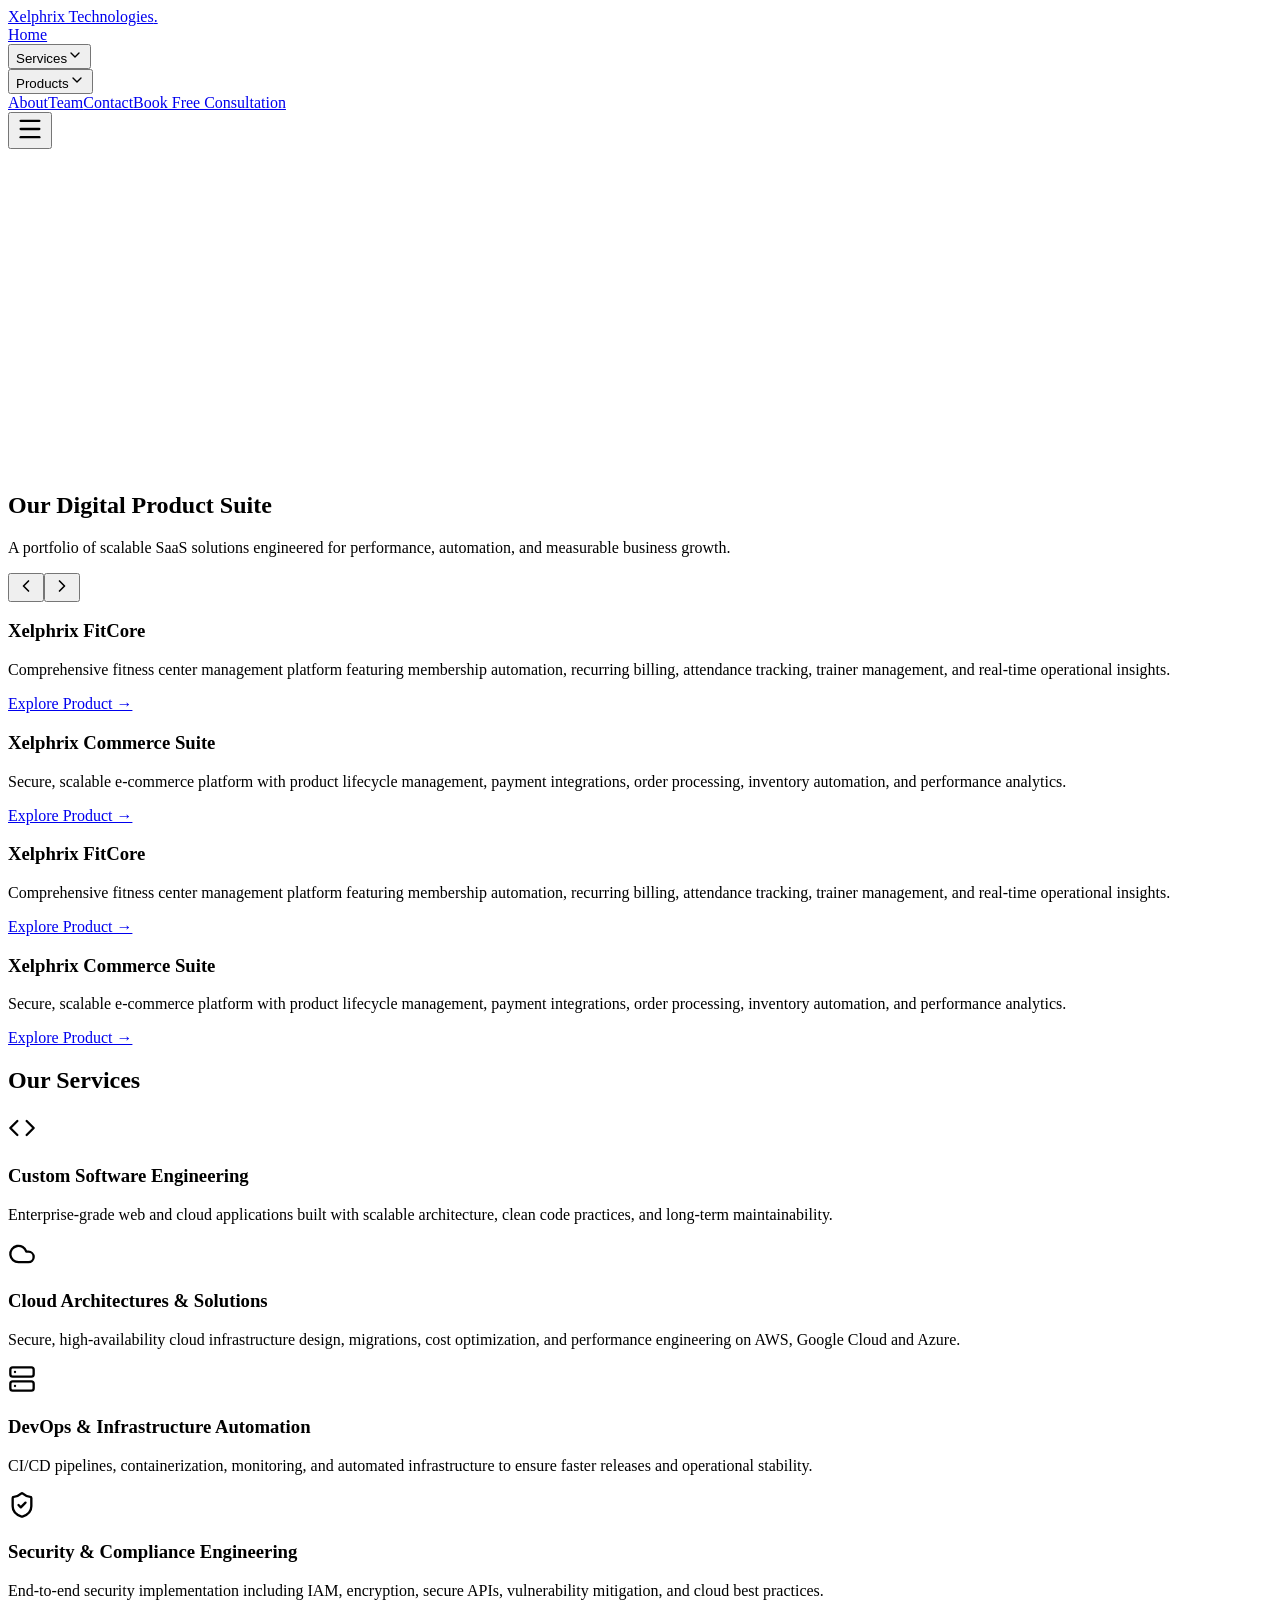
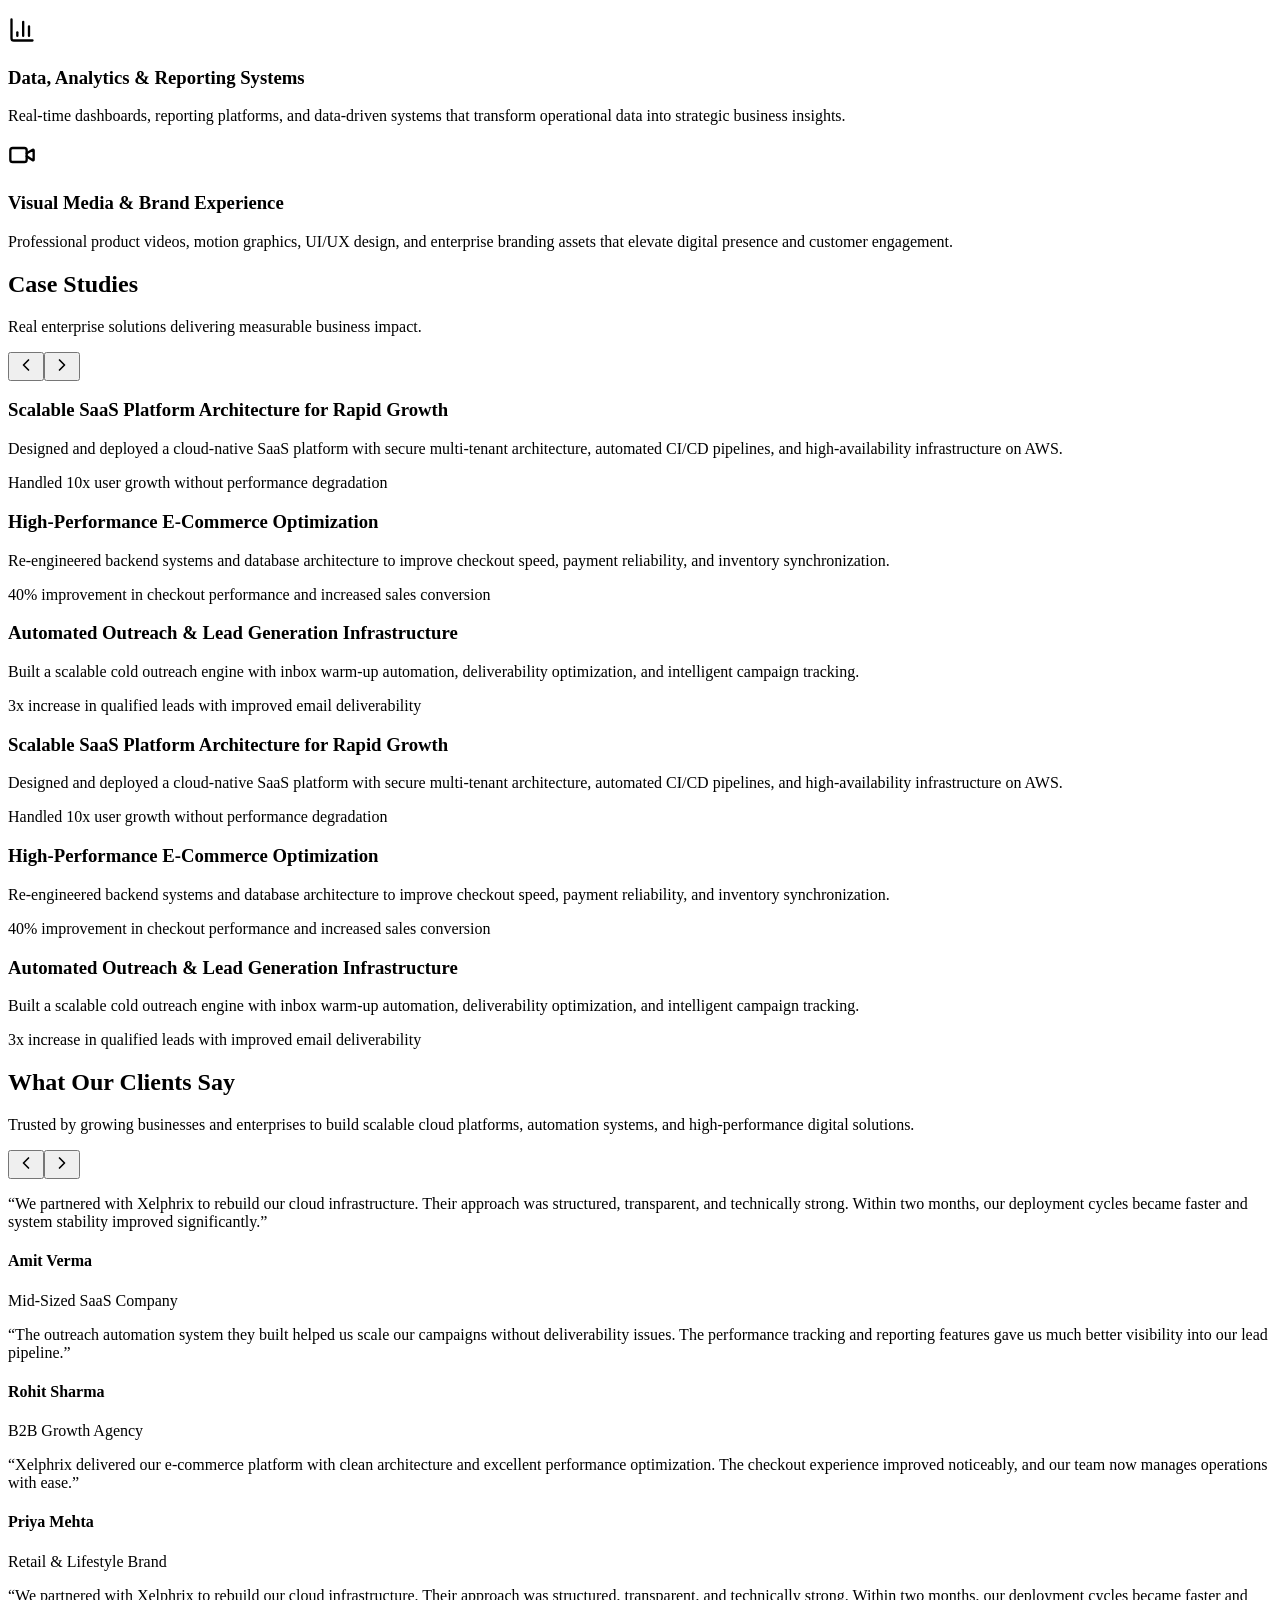
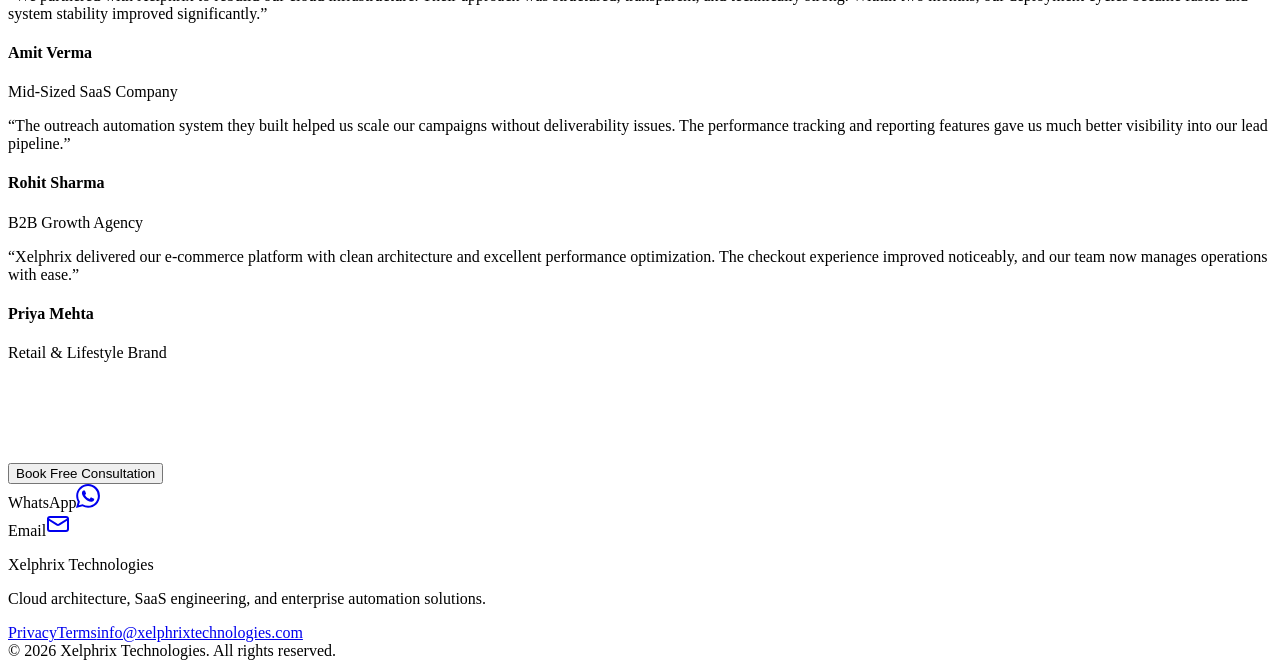
==== commit 04258772: "UI Fixes" ====
--- a/out/index.html
+++ b/out/index.html
@@ -1 +1 @@
-<!DOCTYPE html><!--wtRkiP2xmRev_ZxYaTDUG--><html lang="en" class="bg-[#25343F]"><head><meta charSet="utf-8"/><meta name="viewport" content="width=device-width, initial-scale=1"/><link rel="stylesheet" href="/_next/static/chunks/c9bd0cf2463c927f.css" data-precedence="next"/><link rel="preload" as="script" fetchPriority="low" href="/_next/static/chunks/f7f2323be9dee382.js"/><script src="/_next/static/chunks/82abf2d65f5428ae.js" async=""></script><script src="/_next/static/chunks/2378da1e627371ff.js" async=""></script><script src="/_next/static/chunks/69be39811437728d.js" async=""></script><script src="/_next/static/chunks/turbopack-b56764b3806c7262.js" async=""></script><script src="/_next/static/chunks/de1cd3eec5a4fdd5.js" async=""></script><script src="/_next/static/chunks/07e7f86f688f303a.js" async=""></script><script src="/_next/static/chunks/ff1a16fafef87110.js" async=""></script><script src="/_next/static/chunks/d2be314c3ece3fbe.js" async=""></script><script src="/_next/static/chunks/415bf4755bdc1dc9.js" async=""></script><link rel="preload" href="https://www.googletagmanager.com/gtag/js?id=G-VG4RJ9K2RP" as="script"/><title>Xelphrix Technologies | Powering Businesses with Intelligent Cloud Solutions</title><meta name="description" content="Xelphrix Technologies builds scalable SaaS platforms, AWS cloud infrastructure, DevOps automation systems, and enterprise-grade digital solutions."/><meta name="application-name" content="Xelphrix Technologies"/><meta name="author" content="Xelphrix Technologies"/><meta name="keywords" content="AWS Cloud Architecture,SaaS Development Company,DevOps Automation,Enterprise Software Development,Cloud Migration Services,Technology Consulting India"/><meta name="creator" content="Xelphrix Technologies"/><meta name="publisher" content="Xelphrix Technologies"/><meta name="robots" content="index, follow"/><meta name="category" content="Technology"/><link rel="canonical" href="https://www.xelphrixtechnologies.com"/><meta property="og:title" content="Xelphrix Technologies"/><meta property="og:description" content="Enterprise cloud architecture, SaaS engineering, and scalable automation systems."/><meta property="og:url" content="https://www.xelphrixtechnologies.com"/><meta property="og:site_name" content="Xelphrix Technologies"/><meta property="og:type" content="website"/><meta name="twitter:card" content="summary"/><meta name="twitter:title" content="Xelphrix Technologies"/><meta name="twitter:description" content="Enterprise cloud architecture, SaaS engineering, and scalable automation systems."/><link rel="icon" href="/favicon.ico?favicon.0b3bf435.ico" sizes="256x256" type="image/x-icon"/><script src="/_next/static/chunks/a6dad97d9634a72d.js" noModule=""></script></head><body class="bg-[#EAEFEF] text-[#25343F] overscroll-none"><div hidden=""><!--$--><!--/$--></div><nav class="fixed w-full z-50 transition-all duration-300 bg-transparent"><div class="max-w-7xl mx-auto px-6 py-4 flex justify-between items-center"><a class="text-xl font-bold tracking-wide text-[#EAEFEF]" href="/">Xelphrix Technologies<span class="text-[#FF9B51]">.</span></a><div class="hidden md:flex items-center gap-10 text-sm text-[#EAEFEF] relative"><a class="relative transition text-[#FF9B51]" href="/">Home<span class="absolute left-0 -bottom-1 w-full h-[2px] bg-[#FF9B51]"></span></a><div class="relative"><button class="flex items-center gap-1 hover:text-[#FF9B51] transition">Services<span><svg xmlns="http://www.w3.org/2000/svg" width="16" height="16" viewBox="0 0 24 24" fill="none" stroke="currentColor" stroke-width="2" stroke-linecap="round" stroke-linejoin="round" class="lucide lucide-chevron-down" aria-hidden="true"><path d="m6 9 6 6 6-6"></path></svg></span></button></div><div class="relative"><button class="flex items-center gap-1 hover:text-[#FF9B51] transition">Products<span><svg xmlns="http://www.w3.org/2000/svg" width="16" height="16" viewBox="0 0 24 24" fill="none" stroke="currentColor" stroke-width="2" stroke-linecap="round" stroke-linejoin="round" class="lucide lucide-chevron-down" aria-hidden="true"><path d="m6 9 6 6 6-6"></path></svg></span></button></div><a class="relative transition hover:text-[#FF9B51]" href="/about">About</a><a class="relative transition hover:text-[#FF9B51]" href="/team">Team</a><a class="relative transition hover:text-[#FF9B51]" href="/contact">Contact</a><a class="bg-[#FF9B51] hover:bg-[#FFF9B5] text-[#25343F] px-5 py-2.5 rounded-xl font-medium transition" href="/contact">Book Free Consultation</a></div><button class="md:hidden text-[#EAEFEF]"><svg xmlns="http://www.w3.org/2000/svg" width="28" height="28" viewBox="0 0 24 24" fill="none" stroke="currentColor" stroke-width="2" stroke-linecap="round" stroke-linejoin="round" class="lucide lucide-menu" aria-hidden="true"><path d="M4 5h16"></path><path d="M4 12h16"></path><path d="M4 19h16"></path></svg></button></div></nav><main><section class="relative min-h-screen flex items-center justify-center text-center px-6 bg-[#25343F] overflow-hidden"><div class="absolute w-[600px] h-[600px] bg-[#FF9B51]/10 rounded-full blur-3xl top-[-200px] left-[-200px]"></div><div class="absolute w-[500px] h-[500px] bg-[#FFF9B5]/10 rounded-full blur-3xl bottom-[-200px] right-[-200px]"></div><div class="relative z-10 max-w-4xl"><h1 class="text-4xl sm:text-5xl md:text-6xl font-bold leading-tight text-[#EAEFEF]" style="opacity:0;transform:translateY(40px)">Powering Businesses with<!-- --> <span class="text-[#FF9B51]">Intelligent Cloud</span> <!-- -->Solutions</h1><p class="mt-6 text-lg md:text-xl text-[#BFC9D1] max-w-2xl mx-auto" style="opacity:0;transform:translateY(40px)">Specializing in cloud architecture, full-stack development, and enterprise system design, we deliver secure, scalable, and high-performance solutions tailored for modern businesses.</p><div class="mt-10 flex flex-col sm:flex-row justify-center gap-4" style="opacity:0;transform:translateY(40px)"><a href="/contact" class="bg-[#FF9B51] hover:bg-[#FFF9B5] text-[#25343F] px-8 py-3 rounded-xl font-medium transition inline-block text-center">Book Free Consultation</a><a href="/services" class="border border-[#BFC9D1]/40 text-[#EAEFEF] px-8 py-3 rounded-xl font-medium hover:bg-[#2F3A44] transition inline-block text-center">Explore Services</a></div></div></section><section class="py-24 px-6 bg-[#EAEFEF]"><div class="max-w-6xl mx-auto text-center"><h2 class="text-3xl md:text-4xl font-bold text-[#25343F] mb-6">Our Digital Product Suite</h2><p class="text-[#596A78] max-w-2xl mx-auto mb-14">A portfolio of scalable SaaS solutions engineered for performance, automation, and measurable business growth.</p><div class="relative overflow-hidden"><button class="absolute left-4 top-1/2 -translate-y-1/2 z-20 bg-[#25343F] text-white p-3 rounded-full shadow-lg hover:bg-[#FF9B51] transition"><svg xmlns="http://www.w3.org/2000/svg" width="20" height="20" viewBox="0 0 24 24" fill="none" stroke="currentColor" stroke-width="2" stroke-linecap="round" stroke-linejoin="round" class="lucide lucide-chevron-left" aria-hidden="true"><path d="m15 18-6-6 6-6"></path></svg></button><button class="absolute right-4 top-1/2 -translate-y-1/2 z-20 bg-[#25343F] text-white p-3 rounded-full shadow-lg hover:bg-[#FF9B51] transition"><svg xmlns="http://www.w3.org/2000/svg" width="20" height="20" viewBox="0 0 24 24" fill="none" stroke="currentColor" stroke-width="2" stroke-linecap="round" stroke-linejoin="round" class="lucide lucide-chevron-right" aria-hidden="true"><path d="m9 18 6-6-6-6"></path></svg></button><div class="flex gap-8" style="transform:none"><div class="w-[280px] flex-shrink-0"><div class="group bg-white rounded-2xl border border-[#BFC9D1]/40 p-7 shadow-md hover:shadow-xl hover:border-[#FF9B51] transition-all duration-300 h-full flex flex-col justify-between"><div><h3 class="text-lg font-semibold text-[#25343F] mb-4 break-words">Xelphrix Outreach Engine</h3><p class="text-[#596A78] text-sm leading-relaxed break-words">Enterprise-grade cold outreach and email infrastructure with inbox warm-up, deliverability optimization, automated sequencing, domain management, and advanced performance analytics.</p></div><div class="mt-6"><a class="text-[#FF9B51] text-sm font-medium hover:text-[#25343F] transition" href="#">Explore Product →</a><div class="mt-4 h-[2px] w-0 bg-[#FF9B51] transition-all duration-300 group-hover:w-full"></div></div></div></div><div class="w-[280px] flex-shrink-0"><div class="group bg-white rounded-2xl border border-[#BFC9D1]/40 p-7 shadow-md hover:shadow-xl hover:border-[#FF9B51] transition-all duration-300 h-full flex flex-col justify-between"><div><h3 class="text-lg font-semibold text-[#25343F] mb-4 break-words">Xelphrix FitCore</h3><p class="text-[#596A78] text-sm leading-relaxed break-words">Comprehensive fitness center management platform featuring membership automation, recurring billing, attendance tracking, trainer management, and real-time operational insights.</p></div><div class="mt-6"><a class="text-[#FF9B51] text-sm font-medium hover:text-[#25343F] transition" href="#">Explore Product →</a><div class="mt-4 h-[2px] w-0 bg-[#FF9B51] transition-all duration-300 group-hover:w-full"></div></div></div></div><div class="w-[280px] flex-shrink-0"><div class="group bg-white rounded-2xl border border-[#BFC9D1]/40 p-7 shadow-md hover:shadow-xl hover:border-[#FF9B51] transition-all duration-300 h-full flex flex-col justify-between"><div><h3 class="text-lg font-semibold text-[#25343F] mb-4 break-words">Xelphrix Commerce Suite</h3><p class="text-[#596A78] text-sm leading-relaxed break-words">Secure, scalable e-commerce platform with product lifecycle management, payment integrations, order processing, inventory automation, and performance analytics.</p></div><div class="mt-6"><a class="text-[#FF9B51] text-sm font-medium hover:text-[#25343F] transition" href="#">Explore Product →</a><div class="mt-4 h-[2px] w-0 bg-[#FF9B51] transition-all duration-300 group-hover:w-full"></div></div></div></div><div class="w-[280px] flex-shrink-0"><div class="group bg-white rounded-2xl border border-[#BFC9D1]/40 p-7 shadow-md hover:shadow-xl hover:border-[#FF9B51] transition-all duration-300 h-full flex flex-col justify-between"><div><h3 class="text-lg font-semibold text-[#25343F] mb-4 break-words">Xelphrix Outreach Engine</h3><p class="text-[#596A78] text-sm leading-relaxed break-words">Enterprise-grade cold outreach and email infrastructure with inbox warm-up, deliverability optimization, automated sequencing, domain management, and advanced performance analytics.</p></div><div class="mt-6"><a class="text-[#FF9B51] text-sm font-medium hover:text-[#25343F] transition" href="#">Explore Product →</a><div class="mt-4 h-[2px] w-0 bg-[#FF9B51] transition-all duration-300 group-hover:w-full"></div></div></div></div><div class="w-[280px] flex-shrink-0"><div class="group bg-white rounded-2xl border border-[#BFC9D1]/40 p-7 shadow-md hover:shadow-xl hover:border-[#FF9B51] transition-all duration-300 h-full flex flex-col justify-between"><div><h3 class="text-lg font-semibold text-[#25343F] mb-4 break-words">Xelphrix FitCore</h3><p class="text-[#596A78] text-sm leading-relaxed break-words">Comprehensive fitness center management platform featuring membership automation, recurring billing, attendance tracking, trainer management, and real-time operational insights.</p></div><div class="mt-6"><a class="text-[#FF9B51] text-sm font-medium hover:text-[#25343F] transition" href="#">Explore Product →</a><div class="mt-4 h-[2px] w-0 bg-[#FF9B51] transition-all duration-300 group-hover:w-full"></div></div></div></div><div class="w-[280px] flex-shrink-0"><div class="group bg-white rounded-2xl border border-[#BFC9D1]/40 p-7 shadow-md hover:shadow-xl hover:border-[#FF9B51] transition-all duration-300 h-full flex flex-col justify-between"><div><h3 class="text-lg font-semibold text-[#25343F] mb-4 break-words">Xelphrix Commerce Suite</h3><p class="text-[#596A78] text-sm leading-relaxed break-words">Secure, scalable e-commerce platform with product lifecycle management, payment integrations, order processing, inventory automation, and performance analytics.</p></div><div class="mt-6"><a class="text-[#FF9B51] text-sm font-medium hover:text-[#25343F] transition" href="#">Explore Product →</a><div class="mt-4 h-[2px] w-0 bg-[#FF9B51] transition-all duration-300 group-hover:w-full"></div></div></div></div></div><div style="background:linear-gradient(to right, #EAEFEF, transparent)" class="pointer-events-none absolute left-0 top-0 h-full w-20"></div><div style="background:linear-gradient(to left, #EAEFEF, transparent)" class="pointer-events-none absolute right-0 top-0 h-full w-20"></div></div></div></section><section class="py-24 px-6 bg-[#25343F]"><div class="max-w-7xl mx-auto"><h2 class="text-3xl md:text-4xl font-bold text-center mb-16 text-[#EAEFEF]">Our Services</h2><div class="grid sm:grid-cols-2 lg:grid-cols-3 gap-10"><div class="group p-8 bg-[#2F3A44] rounded-2xl border border-[#BFC9D1]/20 hover:border-[#FF9B51] transition-all duration-300"><div class="text-[#FF9B51] mb-6 group-hover:text-[#FFF9B5] transition"><svg xmlns="http://www.w3.org/2000/svg" width="28" height="28" viewBox="0 0 24 24" fill="none" stroke="currentColor" stroke-width="2" stroke-linecap="round" stroke-linejoin="round" class="lucide lucide-code" aria-hidden="true"><path d="m16 18 6-6-6-6"></path><path d="m8 6-6 6 6 6"></path></svg></div><h3 class="text-lg font-semibold mb-3 text-[#EAEFEF]">Custom Software Engineering</h3><p class="text-[#BFC9D1] text-sm leading-relaxed">Enterprise-grade web and cloud applications built with scalable architecture, clean code practices, and long-term maintainability.</p><div class="mt-6 h-[2px] w-0 bg-[#FF9B51] transition-all duration-300 group-hover:w-full"></div></div><div class="group p-8 bg-[#2F3A44] rounded-2xl border border-[#BFC9D1]/20 hover:border-[#FF9B51] transition-all duration-300"><div class="text-[#FF9B51] mb-6 group-hover:text-[#FFF9B5] transition"><svg xmlns="http://www.w3.org/2000/svg" width="28" height="28" viewBox="0 0 24 24" fill="none" stroke="currentColor" stroke-width="2" stroke-linecap="round" stroke-linejoin="round" class="lucide lucide-cloud" aria-hidden="true"><path d="M17.5 19H9a7 7 0 1 1 6.71-9h1.79a4.5 4.5 0 1 1 0 9Z"></path></svg></div><h3 class="text-lg font-semibold mb-3 text-[#EAEFEF]">Cloud Architecture &amp; AWS Solutions</h3><p class="text-[#BFC9D1] text-sm leading-relaxed">Secure, high-availability cloud infrastructure design, migrations, cost optimization, and performance engineering on AWS.</p><div class="mt-6 h-[2px] w-0 bg-[#FF9B51] transition-all duration-300 group-hover:w-full"></div></div><div class="group p-8 bg-[#2F3A44] rounded-2xl border border-[#BFC9D1]/20 hover:border-[#FF9B51] transition-all duration-300"><div class="text-[#FF9B51] mb-6 group-hover:text-[#FFF9B5] transition"><svg xmlns="http://www.w3.org/2000/svg" width="28" height="28" viewBox="0 0 24 24" fill="none" stroke="currentColor" stroke-width="2" stroke-linecap="round" stroke-linejoin="round" class="lucide lucide-server" aria-hidden="true"><rect width="20" height="8" x="2" y="2" rx="2" ry="2"></rect><rect width="20" height="8" x="2" y="14" rx="2" ry="2"></rect><line x1="6" x2="6.01" y1="6" y2="6"></line><line x1="6" x2="6.01" y1="18" y2="18"></line></svg></div><h3 class="text-lg font-semibold mb-3 text-[#EAEFEF]">DevOps &amp; Infrastructure Automation</h3><p class="text-[#BFC9D1] text-sm leading-relaxed">CI/CD pipelines, containerization, monitoring, and automated infrastructure to ensure faster releases and operational stability.</p><div class="mt-6 h-[2px] w-0 bg-[#FF9B51] transition-all duration-300 group-hover:w-full"></div></div><div class="group p-8 bg-[#2F3A44] rounded-2xl border border-[#BFC9D1]/20 hover:border-[#FF9B51] transition-all duration-300"><div class="text-[#FF9B51] mb-6 group-hover:text-[#FFF9B5] transition"><svg xmlns="http://www.w3.org/2000/svg" width="28" height="28" viewBox="0 0 24 24" fill="none" stroke="currentColor" stroke-width="2" stroke-linecap="round" stroke-linejoin="round" class="lucide lucide-shield-check" aria-hidden="true"><path d="M20 13c0 5-3.5 7.5-7.66 8.95a1 1 0 0 1-.67-.01C7.5 20.5 4 18 4 13V6a1 1 0 0 1 1-1c2 0 4.5-1.2 6.24-2.72a1.17 1.17 0 0 1 1.52 0C14.51 3.81 17 5 19 5a1 1 0 0 1 1 1z"></path><path d="m9 12 2 2 4-4"></path></svg></div><h3 class="text-lg font-semibold mb-3 text-[#EAEFEF]">Security &amp; Compliance Engineering</h3><p class="text-[#BFC9D1] text-sm leading-relaxed">End-to-end security implementation including IAM, encryption, secure APIs, vulnerability mitigation, and cloud best practices.</p><div class="mt-6 h-[2px] w-0 bg-[#FF9B51] transition-all duration-300 group-hover:w-full"></div></div><div class="group p-8 bg-[#2F3A44] rounded-2xl border border-[#BFC9D1]/20 hover:border-[#FF9B51] transition-all duration-300"><div class="text-[#FF9B51] mb-6 group-hover:text-[#FFF9B5] transition"><svg xmlns="http://www.w3.org/2000/svg" width="28" height="28" viewBox="0 0 24 24" fill="none" stroke="currentColor" stroke-width="2" stroke-linecap="round" stroke-linejoin="round" class="lucide lucide-chart-column" aria-hidden="true"><path d="M3 3v16a2 2 0 0 0 2 2h16"></path><path d="M18 17V9"></path><path d="M13 17V5"></path><path d="M8 17v-3"></path></svg></div><h3 class="text-lg font-semibold mb-3 text-[#EAEFEF]">Data, Analytics &amp; Reporting Systems</h3><p class="text-[#BFC9D1] text-sm leading-relaxed">Real-time dashboards, reporting platforms, and data-driven systems that transform operational data into strategic business insights.</p><div class="mt-6 h-[2px] w-0 bg-[#FF9B51] transition-all duration-300 group-hover:w-full"></div></div><div class="group p-8 bg-[#2F3A44] rounded-2xl border border-[#BFC9D1]/20 hover:border-[#FF9B51] transition-all duration-300"><div class="text-[#FF9B51] mb-6 group-hover:text-[#FFF9B5] transition"><svg xmlns="http://www.w3.org/2000/svg" width="28" height="28" viewBox="0 0 24 24" fill="none" stroke="currentColor" stroke-width="2" stroke-linecap="round" stroke-linejoin="round" class="lucide lucide-video" aria-hidden="true"><path d="m16 13 5.223 3.482a.5.5 0 0 0 .777-.416V7.87a.5.5 0 0 0-.752-.432L16 10.5"></path><rect x="2" y="6" width="14" height="12" rx="2"></rect></svg></div><h3 class="text-lg font-semibold mb-3 text-[#EAEFEF]">Visual Media &amp; Brand Experience</h3><p class="text-[#BFC9D1] text-sm leading-relaxed">Professional product videos, motion graphics, UI/UX design, and enterprise branding assets that elevate digital presence and customer engagement.</p><div class="mt-6 h-[2px] w-0 bg-[#FF9B51] transition-all duration-300 group-hover:w-full"></div></div></div></div></section><section class="py-24 px-6 bg-[#EAEFEF]"><div class="max-w-6xl mx-auto text-center"><h2 class="text-3xl md:text-4xl font-bold text-[#25343F] mb-6">Case Studies</h2><p class="text-[#596A78] max-w-2xl mx-auto mb-14">Real enterprise solutions delivering measurable business impact.</p><div class="relative overflow-hidden"><button class="absolute left-4 top-1/2 -translate-y-1/2 z-20 bg-[#25343F] text-white p-3 rounded-full shadow-lg hover:bg-[#FF9B51] transition"><svg xmlns="http://www.w3.org/2000/svg" width="20" height="20" viewBox="0 0 24 24" fill="none" stroke="currentColor" stroke-width="2" stroke-linecap="round" stroke-linejoin="round" class="lucide lucide-chevron-left" aria-hidden="true"><path d="m15 18-6-6 6-6"></path></svg></button><button class="absolute right-4 top-1/2 -translate-y-1/2 z-20 bg-[#25343F] text-white p-3 rounded-full shadow-lg hover:bg-[#FF9B51] transition"><svg xmlns="http://www.w3.org/2000/svg" width="20" height="20" viewBox="0 0 24 24" fill="none" stroke="currentColor" stroke-width="2" stroke-linecap="round" stroke-linejoin="round" class="lucide lucide-chevron-right" aria-hidden="true"><path d="m9 18 6-6-6-6"></path></svg></button><div class="flex gap-8" style="transform:none"><div class="w-[280px] flex-shrink-0"><div class="group bg-white rounded-2xl border border-[#BFC9D1]/40 p-7 shadow-md hover:shadow-xl hover:border-[#FF9B51] transition-all duration-300 h-full flex flex-col justify-between"><div><h3 class="text-lg font-semibold text-[#25343F] mb-4 break-words">Scalable SaaS Platform Architecture for Rapid Growth</h3><p class="text-[#596A78] text-sm leading-relaxed mb-6 break-words">Designed and deployed a cloud-native SaaS platform with secure multi-tenant architecture, automated CI/CD pipelines, and high-availability infrastructure on AWS.</p></div><div class="bg-[#FF9B51]/10 text-[#25343F] text-sm font-medium px-4 py-2 rounded-lg inline-block">Handled 10x user growth without performance degradation</div></div></div><div class="w-[280px] flex-shrink-0"><div class="group bg-white rounded-2xl border border-[#BFC9D1]/40 p-7 shadow-md hover:shadow-xl hover:border-[#FF9B51] transition-all duration-300 h-full flex flex-col justify-between"><div><h3 class="text-lg font-semibold text-[#25343F] mb-4 break-words">High-Performance E-Commerce Optimization</h3><p class="text-[#596A78] text-sm leading-relaxed mb-6 break-words">Re-engineered backend systems and database architecture to improve checkout speed, payment reliability, and inventory synchronization.</p></div><div class="bg-[#FF9B51]/10 text-[#25343F] text-sm font-medium px-4 py-2 rounded-lg inline-block">40% improvement in checkout performance and increased sales conversion</div></div></div><div class="w-[280px] flex-shrink-0"><div class="group bg-white rounded-2xl border border-[#BFC9D1]/40 p-7 shadow-md hover:shadow-xl hover:border-[#FF9B51] transition-all duration-300 h-full flex flex-col justify-between"><div><h3 class="text-lg font-semibold text-[#25343F] mb-4 break-words">Automated Outreach &amp; Lead Generation Infrastructure</h3><p class="text-[#596A78] text-sm leading-relaxed mb-6 break-words">Built a scalable cold outreach engine with inbox warm-up automation, deliverability optimization, and intelligent campaign tracking.</p></div><div class="bg-[#FF9B51]/10 text-[#25343F] text-sm font-medium px-4 py-2 rounded-lg inline-block">3x increase in qualified leads with improved email deliverability</div></div></div><div class="w-[280px] flex-shrink-0"><div class="group bg-white rounded-2xl border border-[#BFC9D1]/40 p-7 shadow-md hover:shadow-xl hover:border-[#FF9B51] transition-all duration-300 h-full flex flex-col justify-between"><div><h3 class="text-lg font-semibold text-[#25343F] mb-4 break-words">Scalable SaaS Platform Architecture for Rapid Growth</h3><p class="text-[#596A78] text-sm leading-relaxed mb-6 break-words">Designed and deployed a cloud-native SaaS platform with secure multi-tenant architecture, automated CI/CD pipelines, and high-availability infrastructure on AWS.</p></div><div class="bg-[#FF9B51]/10 text-[#25343F] text-sm font-medium px-4 py-2 rounded-lg inline-block">Handled 10x user growth without performance degradation</div></div></div><div class="w-[280px] flex-shrink-0"><div class="group bg-white rounded-2xl border border-[#BFC9D1]/40 p-7 shadow-md hover:shadow-xl hover:border-[#FF9B51] transition-all duration-300 h-full flex flex-col justify-between"><div><h3 class="text-lg font-semibold text-[#25343F] mb-4 break-words">High-Performance E-Commerce Optimization</h3><p class="text-[#596A78] text-sm leading-relaxed mb-6 break-words">Re-engineered backend systems and database architecture to improve checkout speed, payment reliability, and inventory synchronization.</p></div><div class="bg-[#FF9B51]/10 text-[#25343F] text-sm font-medium px-4 py-2 rounded-lg inline-block">40% improvement in checkout performance and increased sales conversion</div></div></div><div class="w-[280px] flex-shrink-0"><div class="group bg-white rounded-2xl border border-[#BFC9D1]/40 p-7 shadow-md hover:shadow-xl hover:border-[#FF9B51] transition-all duration-300 h-full flex flex-col justify-between"><div><h3 class="text-lg font-semibold text-[#25343F] mb-4 break-words">Automated Outreach &amp; Lead Generation Infrastructure</h3><p class="text-[#596A78] text-sm leading-relaxed mb-6 break-words">Built a scalable cold outreach engine with inbox warm-up automation, deliverability optimization, and intelligent campaign tracking.</p></div><div class="bg-[#FF9B51]/10 text-[#25343F] text-sm font-medium px-4 py-2 rounded-lg inline-block">3x increase in qualified leads with improved email deliverability</div></div></div></div><div style="background:linear-gradient(to right, #EAEFEF, transparent)" class="pointer-events-none absolute left-0 top-0 h-full w-20"></div><div style="background:linear-gradient(to left, #EAEFEF, transparent)" class="pointer-events-none absolute right-0 top-0 h-full w-20"></div></div></div></section><section class="py-24 px-6 bg-[#25343F]"><div class="max-w-6xl mx-auto text-center"><h2 class="text-3xl md:text-4xl font-bold text-[#EAEFEF] mb-6">What Our Clients Say</h2><p class="text-[#BFC9D1] max-w-2xl mx-auto mb-14">Trusted by growing businesses and enterprises to build scalable cloud platforms, automation systems, and high-performance digital solutions.</p><div class="relative overflow-hidden"><button class="absolute left-4 top-1/2 -translate-y-1/2 z-20 bg-[#25343F] text-white p-3 rounded-full shadow-lg hover:bg-[#FF9B51] transition"><svg xmlns="http://www.w3.org/2000/svg" width="20" height="20" viewBox="0 0 24 24" fill="none" stroke="currentColor" stroke-width="2" stroke-linecap="round" stroke-linejoin="round" class="lucide lucide-chevron-left" aria-hidden="true"><path d="m15 18-6-6 6-6"></path></svg></button><button class="absolute right-4 top-1/2 -translate-y-1/2 z-20 bg-[#25343F] text-white p-3 rounded-full shadow-lg hover:bg-[#FF9B51] transition"><svg xmlns="http://www.w3.org/2000/svg" width="20" height="20" viewBox="0 0 24 24" fill="none" stroke="currentColor" stroke-width="2" stroke-linecap="round" stroke-linejoin="round" class="lucide lucide-chevron-right" aria-hidden="true"><path d="m9 18 6-6-6-6"></path></svg></button><div class="flex gap-8" style="transform:none"><div class="w-[280px] flex-shrink-0"><div class="group bg-[#2F3A44] rounded-2xl border border-[#BFC9D1]/20 p-7 shadow-md hover:shadow-lg hover:border-[#FF9B51] transition-all duration-300 h-full flex flex-col justify-between"><p class="text-[#EAEFEF] text-sm leading-relaxed mb-6 break-words">“<!-- -->We partnered with Xelphrix to rebuild our cloud infrastructure. Their approach was structured, transparent, and technically strong. Within two months, our deployment cycles became faster and system stability improved significantly.<!-- -->”</p><div><h4 class="text-[#FF9B51] font-semibold text-sm">Amit Verma</h4><p class="text-[#BFC9D1] text-xs">Mid-Sized SaaS Company</p></div></div></div><div class="w-[280px] flex-shrink-0"><div class="group bg-[#2F3A44] rounded-2xl border border-[#BFC9D1]/20 p-7 shadow-md hover:shadow-lg hover:border-[#FF9B51] transition-all duration-300 h-full flex flex-col justify-between"><p class="text-[#EAEFEF] text-sm leading-relaxed mb-6 break-words">“<!-- -->The outreach automation system they built helped us scale our campaigns without deliverability issues. The performance tracking and reporting features gave us much better visibility into our lead pipeline.<!-- -->”</p><div><h4 class="text-[#FF9B51] font-semibold text-sm">Rohit Sharma</h4><p class="text-[#BFC9D1] text-xs">B2B Growth Agency</p></div></div></div><div class="w-[280px] flex-shrink-0"><div class="group bg-[#2F3A44] rounded-2xl border border-[#BFC9D1]/20 p-7 shadow-md hover:shadow-lg hover:border-[#FF9B51] transition-all duration-300 h-full flex flex-col justify-between"><p class="text-[#EAEFEF] text-sm leading-relaxed mb-6 break-words">“<!-- -->Xelphrix delivered our e-commerce platform with clean architecture and excellent performance optimization. The checkout experience improved noticeably, and our team now manages operations with ease.<!-- -->”</p><div><h4 class="text-[#FF9B51] font-semibold text-sm">Priya Mehta</h4><p class="text-[#BFC9D1] text-xs">Retail &amp; Lifestyle Brand</p></div></div></div><div class="w-[280px] flex-shrink-0"><div class="group bg-[#2F3A44] rounded-2xl border border-[#BFC9D1]/20 p-7 shadow-md hover:shadow-lg hover:border-[#FF9B51] transition-all duration-300 h-full flex flex-col justify-between"><p class="text-[#EAEFEF] text-sm leading-relaxed mb-6 break-words">“<!-- -->We partnered with Xelphrix to rebuild our cloud infrastructure. Their approach was structured, transparent, and technically strong. Within two months, our deployment cycles became faster and system stability improved significantly.<!-- -->”</p><div><h4 class="text-[#FF9B51] font-semibold text-sm">Amit Verma</h4><p class="text-[#BFC9D1] text-xs">Mid-Sized SaaS Company</p></div></div></div><div class="w-[280px] flex-shrink-0"><div class="group bg-[#2F3A44] rounded-2xl border border-[#BFC9D1]/20 p-7 shadow-md hover:shadow-lg hover:border-[#FF9B51] transition-all duration-300 h-full flex flex-col justify-between"><p class="text-[#EAEFEF] text-sm leading-relaxed mb-6 break-words">“<!-- -->The outreach automation system they built helped us scale our campaigns without deliverability issues. The performance tracking and reporting features gave us much better visibility into our lead pipeline.<!-- -->”</p><div><h4 class="text-[#FF9B51] font-semibold text-sm">Rohit Sharma</h4><p class="text-[#BFC9D1] text-xs">B2B Growth Agency</p></div></div></div><div class="w-[280px] flex-shrink-0"><div class="group bg-[#2F3A44] rounded-2xl border border-[#BFC9D1]/20 p-7 shadow-md hover:shadow-lg hover:border-[#FF9B51] transition-all duration-300 h-full flex flex-col justify-between"><p class="text-[#EAEFEF] text-sm leading-relaxed mb-6 break-words">“<!-- -->Xelphrix delivered our e-commerce platform with clean architecture and excellent performance optimization. The checkout experience improved noticeably, and our team now manages operations with ease.<!-- -->”</p><div><h4 class="text-[#FF9B51] font-semibold text-sm">Priya Mehta</h4><p class="text-[#BFC9D1] text-xs">Retail &amp; Lifestyle Brand</p></div></div></div></div><div style="background:linear-gradient(to right, #25343F, transparent)" class="pointer-events-none absolute left-0 top-0 h-full w-20"></div><div style="background:linear-gradient(to left, #25343F, transparent)" class="pointer-events-none absolute right-0 top-0 h-full w-20"></div></div></div></section><section class="relative py-24 px-6 bg-[#EAEFEF] text-center overflow-hidden"><div class="absolute w-[400px] h-[400px] bg-[#FF9B51]/10 rounded-full blur-3xl top-[-150px] left-[-150px]"></div><div class="relative max-w-4xl mx-auto"><h2 class="text-3xl md:text-4xl font-bold mb-6 text-[#25343F]" style="opacity:0;transform:translateY(20px)">Ready to Build Enterprise-Grade Solutions?</h2><p class="text-[#596A78] mb-10 max-w-2xl mx-auto" style="opacity:0">Let’s architect scalable cloud infrastructure, powerful SaaS platforms, and high-performance enterprise systems tailored for your business.</p><button class="bg-[#FF9B51] hover:bg-[#FFF9B5] text-[#25343F] px-8 py-3 rounded-xl font-semibold shadow-md hover:shadow-lg transition" tabindex="0">Book Free Consultation</button></div></section><!--$--><!--/$--></main><footer class="bg-[#0B1120] border-t border-gray-800 py-10 px-6 lg:px-20"><div class="flex flex-col md:flex-row justify-between items-center"><p class="text-sm text-gray-400">© <!-- -->2026<!-- --> Xelphrix Technologies. All rights reserved.</p><div class="flex gap-6 text-sm text-gray-400 mt-4 md:mt-0"><a href="#">Privacy</a><a href="#">Terms</a><a href="#">LinkedIn</a></div></div></footer><script src="/_next/static/chunks/f7f2323be9dee382.js" id="_R_" async=""></script><script>(self.__next_f=self.__next_f||[]).push([0])</script><script>self.__next_f.push([1,"1:\"$Sreact.fragment\"\n2:I[62319,[\"/_next/static/chunks/de1cd3eec5a4fdd5.js\",\"/_next/static/chunks/07e7f86f688f303a.js\"],\"default\"]\n3:I[39756,[\"/_next/static/chunks/ff1a16fafef87110.js\",\"/_next/static/chunks/d2be314c3ece3fbe.js\"],\"default\"]\n4:I[37457,[\"/_next/static/chunks/ff1a16fafef87110.js\",\"/_next/static/chunks/d2be314c3ece3fbe.js\"],\"default\"]\n5:I[79520,[\"/_next/static/chunks/de1cd3eec5a4fdd5.js\",\"/_next/static/chunks/07e7f86f688f303a.js\"],\"\"]\n6:I[92349,[\"/_next/static/chunks/de1cd3eec5a4fdd5.js\",\"/_next/static/chunks/07e7f86f688f303a.js\",\"/_next/static/chunks/415bf4755bdc1dc9.js\"],\"default\"]\n7:I[95504,[\"/_next/static/chunks/de1cd3eec5a4fdd5.js\",\"/_next/static/chunks/07e7f86f688f303a.js\",\"/_next/static/chunks/415bf4755bdc1dc9.js\"],\"default\"]\n8:I[24232,[\"/_next/static/chunks/de1cd3eec5a4fdd5.js\",\"/_next/static/chunks/07e7f86f688f303a.js\",\"/_next/static/chunks/415bf4755bdc1dc9.js\"],\"default\"]\n9:I[44809,[\"/_next/static/chunks/de1cd3eec5a4fdd5.js\",\"/_next/static/chunks/07e7f86f688f303a.js\",\"/_next/static/chunks/415bf4755bdc1dc9.js\"],\"default\"]\na:I[30133,[\"/_next/static/chunks/de1cd3eec5a4fdd5.js\",\"/_next/static/chunks/07e7f86f688f303a.js\",\"/_next/static/chunks/415bf4755bdc1dc9.js\"],\"default\"]\nb:I[64394,[\"/_next/static/chunks/de1cd3eec5a4fdd5.js\",\"/_next/static/chunks/07e7f86f688f303a.js\",\"/_next/static/chunks/415bf4755bdc1dc9.js\"],\"CTA\"]\nc:I[97367,[\"/_next/static/chunks/ff1a16fafef87110.js\",\"/_next/static/chunks/d2be314c3ece3fbe.js\"],\"OutletBoundary\"]\nd:\"$Sreact.suspense\"\nf:I[97367,[\"/_next/static/chunks/ff1a16fafef87110.js\",\"/_next/static/chunks/d2be314c3ece3fbe.js\"],\"ViewportBoundary\"]\n11:I[97367,[\"/_next/static/chunks/ff1a16fafef87110.js\",\"/_next/static/chunks/d2be314c3ece3fbe.js\"],\"MetadataBoundary\"]\n13:I[68027,[],\"default\"]\n:HL[\"/_next/static/chunks/c9bd0cf2463c927f.css\",\"style\"]\n"])</script><script>self.__next_f.push([1,"0:{\"P\":null,\"b\":\"wtRkiP2xmRev_ZxYaTDUG\",\"c\":[\"\",\"\"],\"q\":\"\",\"i\":false,\"f\":[[[\"\",{\"children\":[\"__PAGE__\",{}]},\"$undefined\",\"$undefined\",true],[[\"$\",\"$1\",\"c\",{\"children\":[[[\"$\",\"link\",\"0\",{\"rel\":\"stylesheet\",\"href\":\"/_next/static/chunks/c9bd0cf2463c927f.css\",\"precedence\":\"next\",\"crossOrigin\":\"$undefined\",\"nonce\":\"$undefined\"}],[\"$\",\"script\",\"script-0\",{\"src\":\"/_next/static/chunks/de1cd3eec5a4fdd5.js\",\"async\":true,\"nonce\":\"$undefined\"}],[\"$\",\"script\",\"script-1\",{\"src\":\"/_next/static/chunks/07e7f86f688f303a.js\",\"async\":true,\"nonce\":\"$undefined\"}]],[\"$\",\"html\",null,{\"lang\":\"en\",\"className\":\"bg-[#25343F]\",\"children\":[\"$\",\"body\",null,{\"className\":\"bg-[#EAEFEF] text-[#25343F] overscroll-none\",\"children\":[[\"$\",\"$L2\",null,{}],[\"$\",\"main\",null,{\"children\":[\"$\",\"$L3\",null,{\"parallelRouterKey\":\"children\",\"error\":\"$undefined\",\"errorStyles\":\"$undefined\",\"errorScripts\":\"$undefined\",\"template\":[\"$\",\"$L4\",null,{}],\"templateStyles\":\"$undefined\",\"templateScripts\":\"$undefined\",\"notFound\":[[[\"$\",\"title\",null,{\"children\":\"404: This page could not be found.\"}],[\"$\",\"div\",null,{\"style\":{\"fontFamily\":\"system-ui,\\\"Segoe UI\\\",Roboto,Helvetica,Arial,sans-serif,\\\"Apple Color Emoji\\\",\\\"Segoe UI Emoji\\\"\",\"height\":\"100vh\",\"textAlign\":\"center\",\"display\":\"flex\",\"flexDirection\":\"column\",\"alignItems\":\"center\",\"justifyContent\":\"center\"},\"children\":[\"$\",\"div\",null,{\"children\":[[\"$\",\"style\",null,{\"dangerouslySetInnerHTML\":{\"__html\":\"body{color:#000;background:#fff;margin:0}.next-error-h1{border-right:1px solid rgba(0,0,0,.3)}@media (prefers-color-scheme:dark){body{color:#fff;background:#000}.next-error-h1{border-right:1px solid rgba(255,255,255,.3)}}\"}}],[\"$\",\"h1\",null,{\"className\":\"next-error-h1\",\"style\":{\"display\":\"inline-block\",\"margin\":\"0 20px 0 0\",\"padding\":\"0 23px 0 0\",\"fontSize\":24,\"fontWeight\":500,\"verticalAlign\":\"top\",\"lineHeight\":\"49px\"},\"children\":404}],[\"$\",\"div\",null,{\"style\":{\"display\":\"inline-block\"},\"children\":[\"$\",\"h2\",null,{\"style\":{\"fontSize\":14,\"fontWeight\":400,\"lineHeight\":\"49px\",\"margin\":0},\"children\":\"This page could not be found.\"}]}]]}]}]],[]],\"forbidden\":\"$undefined\",\"unauthorized\":\"$undefined\"}]}],[\"$\",\"footer\",null,{\"className\":\"bg-[#0B1120] border-t border-gray-800 py-10 px-6 lg:px-20\",\"children\":[\"$\",\"div\",null,{\"className\":\"flex flex-col md:flex-row justify-between items-center\",\"children\":[[\"$\",\"p\",null,{\"className\":\"text-sm text-gray-400\",\"children\":[\"© \",2026,\" Xelphrix Technologies. All rights reserved.\"]}],[\"$\",\"div\",null,{\"className\":\"flex gap-6 text-sm text-gray-400 mt-4 md:mt-0\",\"children\":[[\"$\",\"a\",null,{\"href\":\"#\",\"children\":\"Privacy\"}],[\"$\",\"a\",null,{\"href\":\"#\",\"children\":\"Terms\"}],[\"$\",\"a\",null,{\"href\":\"#\",\"children\":\"LinkedIn\"}]]}]]}]}],[\"$\",\"$L5\",null,{\"src\":\"https://www.googletagmanager.com/gtag/js?id=G-VG4RJ9K2RP\",\"strategy\":\"afterInteractive\"}],[\"$\",\"$L5\",null,{\"id\":\"google-analytics\",\"strategy\":\"afterInteractive\",\"children\":\"\\n            window.dataLayer = window.dataLayer || [];\\n            function gtag(){dataLayer.push(arguments);}\\n            gtag('js', new Date());\\n            gtag('config', 'G-VG4RJ9K2RP);\\n          \"}]]}]}]]}],{\"children\":[[\"$\",\"$1\",\"c\",{\"children\":[[[\"$\",\"$L6\",null,{}],[\"$\",\"$L7\",null,{}],[\"$\",\"$L8\",null,{}],[\"$\",\"$L9\",null,{}],[\"$\",\"$La\",null,{}],[\"$\",\"$Lb\",null,{}]],[[\"$\",\"script\",\"script-0\",{\"src\":\"/_next/static/chunks/415bf4755bdc1dc9.js\",\"async\":true,\"nonce\":\"$undefined\"}]],[\"$\",\"$Lc\",null,{\"children\":[\"$\",\"$d\",null,{\"name\":\"Next.MetadataOutlet\",\"children\":\"$@e\"}]}]]}],{},null,false,false]},null,false,false],[\"$\",\"$1\",\"h\",{\"children\":[null,[\"$\",\"$Lf\",null,{\"children\":\"$L10\"}],[\"$\",\"div\",null,{\"hidden\":true,\"children\":[\"$\",\"$L11\",null,{\"children\":[\"$\",\"$d\",null,{\"name\":\"Next.Metadata\",\"children\":\"$L12\"}]}]}],null]}],false]],\"m\":\"$undefined\",\"G\":[\"$13\",[]],\"S\":true}\n"])</script><script>self.__next_f.push([1,"10:[[\"$\",\"meta\",\"0\",{\"charSet\":\"utf-8\"}],[\"$\",\"meta\",\"1\",{\"name\":\"viewport\",\"content\":\"width=device-width, initial-scale=1\"}]]\n"])</script><script>self.__next_f.push([1,"14:I[27201,[\"/_next/static/chunks/ff1a16fafef87110.js\",\"/_next/static/chunks/d2be314c3ece3fbe.js\"],\"IconMark\"]\ne:null\n"])</script><script>self.__next_f.push([1,"12:[[\"$\",\"title\",\"0\",{\"children\":\"Xelphrix Technologies | Powering Businesses with Intelligent Cloud Solutions\"}],[\"$\",\"meta\",\"1\",{\"name\":\"description\",\"content\":\"Xelphrix Technologies builds scalable SaaS platforms, AWS cloud infrastructure, DevOps automation systems, and enterprise-grade digital solutions.\"}],[\"$\",\"meta\",\"2\",{\"name\":\"application-name\",\"content\":\"Xelphrix Technologies\"}],[\"$\",\"meta\",\"3\",{\"name\":\"author\",\"content\":\"Xelphrix Technologies\"}],[\"$\",\"meta\",\"4\",{\"name\":\"keywords\",\"content\":\"AWS Cloud Architecture,SaaS Development Company,DevOps Automation,Enterprise Software Development,Cloud Migration Services,Technology Consulting India\"}],[\"$\",\"meta\",\"5\",{\"name\":\"creator\",\"content\":\"Xelphrix Technologies\"}],[\"$\",\"meta\",\"6\",{\"name\":\"publisher\",\"content\":\"Xelphrix Technologies\"}],[\"$\",\"meta\",\"7\",{\"name\":\"robots\",\"content\":\"index, follow\"}],[\"$\",\"meta\",\"8\",{\"name\":\"category\",\"content\":\"Technology\"}],[\"$\",\"link\",\"9\",{\"rel\":\"canonical\",\"href\":\"https://www.xelphrixtechnologies.com\"}],[\"$\",\"meta\",\"10\",{\"property\":\"og:title\",\"content\":\"Xelphrix Technologies\"}],[\"$\",\"meta\",\"11\",{\"property\":\"og:description\",\"content\":\"Enterprise cloud architecture, SaaS engineering, and scalable automation systems.\"}],[\"$\",\"meta\",\"12\",{\"property\":\"og:url\",\"content\":\"https://www.xelphrixtechnologies.com\"}],[\"$\",\"meta\",\"13\",{\"property\":\"og:site_name\",\"content\":\"Xelphrix Technologies\"}],[\"$\",\"meta\",\"14\",{\"property\":\"og:type\",\"content\":\"website\"}],[\"$\",\"meta\",\"15\",{\"name\":\"twitter:card\",\"content\":\"summary\"}],[\"$\",\"meta\",\"16\",{\"name\":\"twitter:title\",\"content\":\"Xelphrix Technologies\"}],[\"$\",\"meta\",\"17\",{\"name\":\"twitter:description\",\"content\":\"Enterprise cloud architecture, SaaS engineering, and scalable automation systems.\"}],[\"$\",\"link\",\"18\",{\"rel\":\"icon\",\"href\":\"/favicon.ico?favicon.0b3bf435.ico\",\"sizes\":\"256x256\",\"type\":\"image/x-icon\"}],[\"$\",\"$L14\",\"19\",{}]]\n"])</script></body></html>+<!DOCTYPE html><!--4KtbtOgNglGUwbuZTH_3P--><html lang="en" class="bg-[#25343F]"><head><meta charSet="utf-8"/><meta name="viewport" content="width=device-width, initial-scale=1"/><link rel="stylesheet" href="/_next/static/chunks/5949536459737d34.css" data-precedence="next"/><link rel="preload" as="script" fetchPriority="low" href="/_next/static/chunks/679fb03816cae1dc.js"/><script src="/_next/static/chunks/82abf2d65f5428ae.js" async=""></script><script src="/_next/static/chunks/2378da1e627371ff.js" async=""></script><script src="/_next/static/chunks/69be39811437728d.js" async=""></script><script src="/_next/static/chunks/turbopack-5e50fe095b622568.js" async=""></script><script src="/_next/static/chunks/01de4b45a92a0c98.js" async=""></script><script src="/_next/static/chunks/07e7f86f688f303a.js" async=""></script><script src="/_next/static/chunks/ff1a16fafef87110.js" async=""></script><script src="/_next/static/chunks/d2be314c3ece3fbe.js" async=""></script><script src="/_next/static/chunks/e2f249208c59c3bb.js" async=""></script><link rel="preload" href="https://www.googletagmanager.com/gtag/js?id=G-VG4RJ9K2RP" as="script"/><title>Xelphrix Technologies | Powering Businesses with Intelligent Cloud Solutions</title><meta name="description" content="Xelphrix Technologies builds scalable SaaS platforms, AWS cloud infrastructure, DevOps automation systems, and enterprise-grade digital solutions."/><meta name="application-name" content="Xelphrix Technologies"/><meta name="author" content="Xelphrix Technologies"/><meta name="keywords" content="AWS Cloud Architecture,Google Cloud Solutions,Azure Cloud Services,SaaS Development Company,DevOps Automation,Enterprise Software Development,Cloud Migration Services,Technology Consulting India"/><meta name="creator" content="Xelphrix Technologies"/><meta name="publisher" content="Xelphrix Technologies"/><meta name="robots" content="index, follow"/><meta name="category" content="Technology"/><link rel="canonical" href="https://www.xelphrixtechnologies.com"/><meta property="og:title" content="Xelphrix Technologies"/><meta property="og:description" content="Enterprise cloud architecture, SaaS engineering, and scalable automation systems."/><meta property="og:url" content="https://www.xelphrixtechnologies.com"/><meta property="og:site_name" content="Xelphrix Technologies"/><meta property="og:type" content="website"/><meta name="twitter:card" content="summary_large_image"/><meta name="twitter:title" content="Xelphrix Technologies"/><meta name="twitter:description" content="Cloud architecture, SaaS engineering, and DevOps automation for modern businesses."/><meta name="twitter:image" content="https://www.xelphrixtechnologies.com/images/saas.jpg"/><link rel="icon" href="/favicon.ico?favicon.6c942563.ico" sizes="180x180" type="image/x-icon"/><script src="/_next/static/chunks/a6dad97d9634a72d.js" noModule=""></script></head><body class="bg-[#EAEFEF] text-[#25343F] overscroll-none"><div hidden=""><!--$--><!--/$--></div><nav class="fixed w-full z-50 transition-all duration-300 bg-transparent"><div class="max-w-7xl mx-auto px-6 py-4 flex justify-between items-center"><a class="text-xl font-bold tracking-wide text-[#EAEFEF]" href="/">Xelphrix Technologies<span class="text-[#FF9B51]">.</span></a><div class="hidden md:flex items-center gap-10 text-sm text-[#EAEFEF] relative"><a class="relative transition text-[#FF9B51]" href="/">Home<span class="absolute left-0 -bottom-1 w-full h-[2px] bg-[#FF9B51]"></span></a><div class="relative"><button class="flex items-center gap-1 hover:text-[#FF9B51] transition">Services<span><svg xmlns="http://www.w3.org/2000/svg" width="16" height="16" viewBox="0 0 24 24" fill="none" stroke="currentColor" stroke-width="2" stroke-linecap="round" stroke-linejoin="round" class="lucide lucide-chevron-down" aria-hidden="true"><path d="m6 9 6 6 6-6"></path></svg></span></button></div><div class="relative"><button class="flex items-center gap-1 hover:text-[#FF9B51] transition">Products<span><svg xmlns="http://www.w3.org/2000/svg" width="16" height="16" viewBox="0 0 24 24" fill="none" stroke="currentColor" stroke-width="2" stroke-linecap="round" stroke-linejoin="round" class="lucide lucide-chevron-down" aria-hidden="true"><path d="m6 9 6 6 6-6"></path></svg></span></button></div><a class="relative transition hover:text-[#FF9B51]" href="/about">About</a><a class="relative transition hover:text-[#FF9B51]" href="/team">Team</a><a class="relative transition hover:text-[#FF9B51]" href="/contact">Contact</a><a class="bg-[#FF9B51] hover:bg-[#FFF9B5] text-[#25343F] px-5 py-2.5 rounded-xl font-medium transition" href="/contact">Book Free Consultation</a></div><button class="md:hidden text-[#EAEFEF]"><svg xmlns="http://www.w3.org/2000/svg" width="28" height="28" viewBox="0 0 24 24" fill="none" stroke="currentColor" stroke-width="2" stroke-linecap="round" stroke-linejoin="round" class="lucide lucide-menu" aria-hidden="true"><path d="M4 5h16"></path><path d="M4 12h16"></path><path d="M4 19h16"></path></svg></button></div></nav><main><section class="relative min-h-screen flex items-center justify-center text-center px-6 bg-[#25343F] overflow-hidden"><div class="absolute w-[600px] h-[600px] bg-[#FF9B51]/10 rounded-full blur-3xl top-[-200px] left-[-200px]"></div><div class="absolute w-[500px] h-[500px] bg-[#FFF9B5]/10 rounded-full blur-3xl bottom-[-200px] right-[-200px]"></div><div class="relative z-10 max-w-5xl"><h1 class="text-4xl sm:text-5xl md:text-6xl font-bold leading-tight text-[#EAEFEF]" style="opacity:0;transform:translateY(40px)">Powering Businesses with<!-- --> <span class="text-[#FF9B51]">Intelligent Cloud</span> <!-- -->Solutions</h1><p class="mt-6 text-lg md:text-xl text-[#BFC9D1] max-w-2xl mx-auto" style="opacity:0;transform:translateY(40px)">Specializing in cloud architecture, full-stack development, and enterprise system design, we deliver secure, scalable, and high-performance solutions tailored for modern businesses.</p><div class="mt-8 mx-auto max-w-3xl rounded-2xl border border-[#BFC9D1]/20 bg-[#2F3A44]/60 px-6 py-4 backdrop-blur" style="opacity:0;transform:translateY(40px)"><div class="grid grid-cols-1 gap-4 text-left sm:grid-cols-3 sm:text-center"><div><p class="text-2xl font-bold text-[#EAEFEF]">99.9%</p><p class="text-sm text-[#BFC9D1]">Uptime-Focused Architecture</p></div><div><p class="text-2xl font-bold text-[#EAEFEF]">Cloud-Native</p><p class="text-sm text-[#BFC9D1]">AWS and Modern DevOps Delivery</p></div><div><p class="text-2xl font-bold text-[#EAEFEF]">Enterprise Ready</p><p class="text-sm text-[#BFC9D1]">Security and Scalability by Design</p></div></div></div><div class="mt-10 flex flex-col sm:flex-row justify-center gap-4" style="opacity:0;transform:translateY(40px)"><a href="/contact" class="bg-[#FF9B51] hover:bg-[#FFF9B5] text-[#25343F] px-8 py-3 rounded-xl font-medium transition inline-block text-center">Book Free Consultation</a><a href="/services" class="border border-[#BFC9D1]/40 text-[#EAEFEF] px-8 py-3 rounded-xl font-medium hover:bg-[#2F3A44] transition inline-block text-center">Explore Services</a></div></div></section><section class="py-24 px-6 bg-[#EAEFEF]"><div class="max-w-6xl mx-auto text-center"><h2 class="text-3xl md:text-4xl font-bold text-[#25343F] mb-6">Our Digital Product Suite</h2><p class="text-[#596A78] max-w-2xl mx-auto mb-14">A portfolio of scalable SaaS solutions engineered for performance, automation, and measurable business growth.</p><div class="relative overflow-hidden"><button class="absolute left-4 top-1/2 -translate-y-1/2 z-20 bg-[#25343F] text-white p-3 rounded-full shadow-lg hover:bg-[#FF9B51] transition"><svg xmlns="http://www.w3.org/2000/svg" width="20" height="20" viewBox="0 0 24 24" fill="none" stroke="currentColor" stroke-width="2" stroke-linecap="round" stroke-linejoin="round" class="lucide lucide-chevron-left" aria-hidden="true"><path d="m15 18-6-6 6-6"></path></svg></button><button class="absolute right-4 top-1/2 -translate-y-1/2 z-20 bg-[#25343F] text-white p-3 rounded-full shadow-lg hover:bg-[#FF9B51] transition"><svg xmlns="http://www.w3.org/2000/svg" width="20" height="20" viewBox="0 0 24 24" fill="none" stroke="currentColor" stroke-width="2" stroke-linecap="round" stroke-linejoin="round" class="lucide lucide-chevron-right" aria-hidden="true"><path d="m9 18 6-6-6-6"></path></svg></button><div class="flex gap-8" style="transform:none"><div class="w-[280px] flex-shrink-0"><div class="group bg-white rounded-2xl border border-[#BFC9D1]/40 p-7 shadow-md hover:shadow-xl hover:border-[#FF9B51] transition-all duration-300 h-full flex flex-col justify-between"><div><h3 class="text-lg font-semibold text-[#25343F] mb-4 break-words">Xelphrix FitCore</h3><p class="text-[#596A78] text-sm leading-relaxed break-words">Comprehensive fitness center management platform featuring membership automation, recurring billing, attendance tracking, trainer management, and real-time operational insights.</p></div><div class="mt-6"><a class="text-[#FF9B51] text-sm font-medium hover:text-[#25343F] transition" href="#">Explore Product →</a><div class="mt-4 h-[2px] w-0 bg-[#FF9B51] transition-all duration-300 group-hover:w-full"></div></div></div></div><div class="w-[280px] flex-shrink-0"><div class="group bg-white rounded-2xl border border-[#BFC9D1]/40 p-7 shadow-md hover:shadow-xl hover:border-[#FF9B51] transition-all duration-300 h-full flex flex-col justify-between"><div><h3 class="text-lg font-semibold text-[#25343F] mb-4 break-words">Xelphrix Commerce Suite</h3><p class="text-[#596A78] text-sm leading-relaxed break-words">Secure, scalable e-commerce platform with product lifecycle management, payment integrations, order processing, inventory automation, and performance analytics.</p></div><div class="mt-6"><a class="text-[#FF9B51] text-sm font-medium hover:text-[#25343F] transition" href="#">Explore Product →</a><div class="mt-4 h-[2px] w-0 bg-[#FF9B51] transition-all duration-300 group-hover:w-full"></div></div></div></div><div class="w-[280px] flex-shrink-0"><div class="group bg-white rounded-2xl border border-[#BFC9D1]/40 p-7 shadow-md hover:shadow-xl hover:border-[#FF9B51] transition-all duration-300 h-full flex flex-col justify-between"><div><h3 class="text-lg font-semibold text-[#25343F] mb-4 break-words">Xelphrix FitCore</h3><p class="text-[#596A78] text-sm leading-relaxed break-words">Comprehensive fitness center management platform featuring membership automation, recurring billing, attendance tracking, trainer management, and real-time operational insights.</p></div><div class="mt-6"><a class="text-[#FF9B51] text-sm font-medium hover:text-[#25343F] transition" href="#">Explore Product →</a><div class="mt-4 h-[2px] w-0 bg-[#FF9B51] transition-all duration-300 group-hover:w-full"></div></div></div></div><div class="w-[280px] flex-shrink-0"><div class="group bg-white rounded-2xl border border-[#BFC9D1]/40 p-7 shadow-md hover:shadow-xl hover:border-[#FF9B51] transition-all duration-300 h-full flex flex-col justify-between"><div><h3 class="text-lg font-semibold text-[#25343F] mb-4 break-words">Xelphrix Commerce Suite</h3><p class="text-[#596A78] text-sm leading-relaxed break-words">Secure, scalable e-commerce platform with product lifecycle management, payment integrations, order processing, inventory automation, and performance analytics.</p></div><div class="mt-6"><a class="text-[#FF9B51] text-sm font-medium hover:text-[#25343F] transition" href="#">Explore Product →</a><div class="mt-4 h-[2px] w-0 bg-[#FF9B51] transition-all duration-300 group-hover:w-full"></div></div></div></div></div><div style="background:linear-gradient(to right, #EAEFEF, transparent)" class="pointer-events-none absolute left-0 top-0 h-full w-20"></div><div style="background:linear-gradient(to left, #EAEFEF, transparent)" class="pointer-events-none absolute right-0 top-0 h-full w-20"></div></div></div></section><section class="py-24 px-6 bg-[#25343F]"><div class="max-w-7xl mx-auto"><h2 class="text-3xl md:text-4xl font-bold text-center mb-16 text-[#EAEFEF]">Our Services</h2><div class="grid sm:grid-cols-2 lg:grid-cols-3 gap-10"><div class="group p-8 bg-[#2F3A44] rounded-2xl border border-[#BFC9D1]/20 hover:border-[#FF9B51] transition-all duration-300"><div class="text-[#FF9B51] mb-6 group-hover:text-[#FFF9B5] transition"><svg xmlns="http://www.w3.org/2000/svg" width="28" height="28" viewBox="0 0 24 24" fill="none" stroke="currentColor" stroke-width="2" stroke-linecap="round" stroke-linejoin="round" class="lucide lucide-code" aria-hidden="true"><path d="m16 18 6-6-6-6"></path><path d="m8 6-6 6 6 6"></path></svg></div><h3 class="text-lg font-semibold mb-3 text-[#EAEFEF]">Custom Software Engineering</h3><p class="text-[#BFC9D1] text-sm leading-relaxed">Enterprise-grade web and cloud applications built with scalable architecture, clean code practices, and long-term maintainability.</p><div class="mt-6 h-[2px] w-0 bg-[#FF9B51] transition-all duration-300 group-hover:w-full"></div></div><div class="group p-8 bg-[#2F3A44] rounded-2xl border border-[#BFC9D1]/20 hover:border-[#FF9B51] transition-all duration-300"><div class="text-[#FF9B51] mb-6 group-hover:text-[#FFF9B5] transition"><svg xmlns="http://www.w3.org/2000/svg" width="28" height="28" viewBox="0 0 24 24" fill="none" stroke="currentColor" stroke-width="2" stroke-linecap="round" stroke-linejoin="round" class="lucide lucide-cloud" aria-hidden="true"><path d="M17.5 19H9a7 7 0 1 1 6.71-9h1.79a4.5 4.5 0 1 1 0 9Z"></path></svg></div><h3 class="text-lg font-semibold mb-3 text-[#EAEFEF]">Cloud Architectures &amp; Solutions</h3><p class="text-[#BFC9D1] text-sm leading-relaxed">Secure, high-availability cloud infrastructure design, migrations, cost optimization, and performance engineering on AWS, Google Cloud and Azure.</p><div class="mt-6 h-[2px] w-0 bg-[#FF9B51] transition-all duration-300 group-hover:w-full"></div></div><div class="group p-8 bg-[#2F3A44] rounded-2xl border border-[#BFC9D1]/20 hover:border-[#FF9B51] transition-all duration-300"><div class="text-[#FF9B51] mb-6 group-hover:text-[#FFF9B5] transition"><svg xmlns="http://www.w3.org/2000/svg" width="28" height="28" viewBox="0 0 24 24" fill="none" stroke="currentColor" stroke-width="2" stroke-linecap="round" stroke-linejoin="round" class="lucide lucide-server" aria-hidden="true"><rect width="20" height="8" x="2" y="2" rx="2" ry="2"></rect><rect width="20" height="8" x="2" y="14" rx="2" ry="2"></rect><line x1="6" x2="6.01" y1="6" y2="6"></line><line x1="6" x2="6.01" y1="18" y2="18"></line></svg></div><h3 class="text-lg font-semibold mb-3 text-[#EAEFEF]">DevOps &amp; Infrastructure Automation</h3><p class="text-[#BFC9D1] text-sm leading-relaxed">CI/CD pipelines, containerization, monitoring, and automated infrastructure to ensure faster releases and operational stability.</p><div class="mt-6 h-[2px] w-0 bg-[#FF9B51] transition-all duration-300 group-hover:w-full"></div></div><div class="group p-8 bg-[#2F3A44] rounded-2xl border border-[#BFC9D1]/20 hover:border-[#FF9B51] transition-all duration-300"><div class="text-[#FF9B51] mb-6 group-hover:text-[#FFF9B5] transition"><svg xmlns="http://www.w3.org/2000/svg" width="28" height="28" viewBox="0 0 24 24" fill="none" stroke="currentColor" stroke-width="2" stroke-linecap="round" stroke-linejoin="round" class="lucide lucide-shield-check" aria-hidden="true"><path d="M20 13c0 5-3.5 7.5-7.66 8.95a1 1 0 0 1-.67-.01C7.5 20.5 4 18 4 13V6a1 1 0 0 1 1-1c2 0 4.5-1.2 6.24-2.72a1.17 1.17 0 0 1 1.52 0C14.51 3.81 17 5 19 5a1 1 0 0 1 1 1z"></path><path d="m9 12 2 2 4-4"></path></svg></div><h3 class="text-lg font-semibold mb-3 text-[#EAEFEF]">Security &amp; Compliance Engineering</h3><p class="text-[#BFC9D1] text-sm leading-relaxed">End-to-end security implementation including IAM, encryption, secure APIs, vulnerability mitigation, and cloud best practices.</p><div class="mt-6 h-[2px] w-0 bg-[#FF9B51] transition-all duration-300 group-hover:w-full"></div></div><div class="group p-8 bg-[#2F3A44] rounded-2xl border border-[#BFC9D1]/20 hover:border-[#FF9B51] transition-all duration-300"><div class="text-[#FF9B51] mb-6 group-hover:text-[#FFF9B5] transition"><svg xmlns="http://www.w3.org/2000/svg" width="28" height="28" viewBox="0 0 24 24" fill="none" stroke="currentColor" stroke-width="2" stroke-linecap="round" stroke-linejoin="round" class="lucide lucide-chart-column" aria-hidden="true"><path d="M3 3v16a2 2 0 0 0 2 2h16"></path><path d="M18 17V9"></path><path d="M13 17V5"></path><path d="M8 17v-3"></path></svg></div><h3 class="text-lg font-semibold mb-3 text-[#EAEFEF]">Data, Analytics &amp; Reporting Systems</h3><p class="text-[#BFC9D1] text-sm leading-relaxed">Real-time dashboards, reporting platforms, and data-driven systems that transform operational data into strategic business insights.</p><div class="mt-6 h-[2px] w-0 bg-[#FF9B51] transition-all duration-300 group-hover:w-full"></div></div><div class="group p-8 bg-[#2F3A44] rounded-2xl border border-[#BFC9D1]/20 hover:border-[#FF9B51] transition-all duration-300"><div class="text-[#FF9B51] mb-6 group-hover:text-[#FFF9B5] transition"><svg xmlns="http://www.w3.org/2000/svg" width="28" height="28" viewBox="0 0 24 24" fill="none" stroke="currentColor" stroke-width="2" stroke-linecap="round" stroke-linejoin="round" class="lucide lucide-video" aria-hidden="true"><path d="m16 13 5.223 3.482a.5.5 0 0 0 .777-.416V7.87a.5.5 0 0 0-.752-.432L16 10.5"></path><rect x="2" y="6" width="14" height="12" rx="2"></rect></svg></div><h3 class="text-lg font-semibold mb-3 text-[#EAEFEF]">Visual Media &amp; Brand Experience</h3><p class="text-[#BFC9D1] text-sm leading-relaxed">Professional product videos, motion graphics, UI/UX design, and enterprise branding assets that elevate digital presence and customer engagement.</p><div class="mt-6 h-[2px] w-0 bg-[#FF9B51] transition-all duration-300 group-hover:w-full"></div></div></div></div></section><section class="py-24 px-6 bg-[#EAEFEF]"><div class="max-w-6xl mx-auto text-center"><h2 class="text-3xl md:text-4xl font-bold text-[#25343F] mb-6">Case Studies</h2><p class="text-[#596A78] max-w-2xl mx-auto mb-14">Real enterprise solutions delivering measurable business impact.</p><div class="relative overflow-hidden"><button class="absolute left-4 top-1/2 -translate-y-1/2 z-20 bg-[#25343F] text-white p-3 rounded-full shadow-lg hover:bg-[#FF9B51] transition"><svg xmlns="http://www.w3.org/2000/svg" width="20" height="20" viewBox="0 0 24 24" fill="none" stroke="currentColor" stroke-width="2" stroke-linecap="round" stroke-linejoin="round" class="lucide lucide-chevron-left" aria-hidden="true"><path d="m15 18-6-6 6-6"></path></svg></button><button class="absolute right-4 top-1/2 -translate-y-1/2 z-20 bg-[#25343F] text-white p-3 rounded-full shadow-lg hover:bg-[#FF9B51] transition"><svg xmlns="http://www.w3.org/2000/svg" width="20" height="20" viewBox="0 0 24 24" fill="none" stroke="currentColor" stroke-width="2" stroke-linecap="round" stroke-linejoin="round" class="lucide lucide-chevron-right" aria-hidden="true"><path d="m9 18 6-6-6-6"></path></svg></button><div class="flex gap-8" style="transform:none"><div class="w-[280px] flex-shrink-0"><div class="group bg-white rounded-2xl border border-[#BFC9D1]/40 p-7 shadow-md hover:shadow-xl hover:border-[#FF9B51] transition-all duration-300 h-full flex flex-col justify-between"><div><h3 class="text-lg font-semibold text-[#25343F] mb-4 break-words">Scalable SaaS Platform Architecture for Rapid Growth</h3><p class="text-[#596A78] text-sm leading-relaxed mb-6 break-words">Designed and deployed a cloud-native SaaS platform with secure multi-tenant architecture, automated CI/CD pipelines, and high-availability infrastructure on AWS.</p></div><div class="bg-[#FF9B51]/10 text-[#25343F] text-sm font-medium px-4 py-2 rounded-lg inline-block">Handled 10x user growth without performance degradation</div></div></div><div class="w-[280px] flex-shrink-0"><div class="group bg-white rounded-2xl border border-[#BFC9D1]/40 p-7 shadow-md hover:shadow-xl hover:border-[#FF9B51] transition-all duration-300 h-full flex flex-col justify-between"><div><h3 class="text-lg font-semibold text-[#25343F] mb-4 break-words">High-Performance E-Commerce Optimization</h3><p class="text-[#596A78] text-sm leading-relaxed mb-6 break-words">Re-engineered backend systems and database architecture to improve checkout speed, payment reliability, and inventory synchronization.</p></div><div class="bg-[#FF9B51]/10 text-[#25343F] text-sm font-medium px-4 py-2 rounded-lg inline-block">40% improvement in checkout performance and increased sales conversion</div></div></div><div class="w-[280px] flex-shrink-0"><div class="group bg-white rounded-2xl border border-[#BFC9D1]/40 p-7 shadow-md hover:shadow-xl hover:border-[#FF9B51] transition-all duration-300 h-full flex flex-col justify-between"><div><h3 class="text-lg font-semibold text-[#25343F] mb-4 break-words">Automated Outreach &amp; Lead Generation Infrastructure</h3><p class="text-[#596A78] text-sm leading-relaxed mb-6 break-words">Built a scalable cold outreach engine with inbox warm-up automation, deliverability optimization, and intelligent campaign tracking.</p></div><div class="bg-[#FF9B51]/10 text-[#25343F] text-sm font-medium px-4 py-2 rounded-lg inline-block">3x increase in qualified leads with improved email deliverability</div></div></div><div class="w-[280px] flex-shrink-0"><div class="group bg-white rounded-2xl border border-[#BFC9D1]/40 p-7 shadow-md hover:shadow-xl hover:border-[#FF9B51] transition-all duration-300 h-full flex flex-col justify-between"><div><h3 class="text-lg font-semibold text-[#25343F] mb-4 break-words">Scalable SaaS Platform Architecture for Rapid Growth</h3><p class="text-[#596A78] text-sm leading-relaxed mb-6 break-words">Designed and deployed a cloud-native SaaS platform with secure multi-tenant architecture, automated CI/CD pipelines, and high-availability infrastructure on AWS.</p></div><div class="bg-[#FF9B51]/10 text-[#25343F] text-sm font-medium px-4 py-2 rounded-lg inline-block">Handled 10x user growth without performance degradation</div></div></div><div class="w-[280px] flex-shrink-0"><div class="group bg-white rounded-2xl border border-[#BFC9D1]/40 p-7 shadow-md hover:shadow-xl hover:border-[#FF9B51] transition-all duration-300 h-full flex flex-col justify-between"><div><h3 class="text-lg font-semibold text-[#25343F] mb-4 break-words">High-Performance E-Commerce Optimization</h3><p class="text-[#596A78] text-sm leading-relaxed mb-6 break-words">Re-engineered backend systems and database architecture to improve checkout speed, payment reliability, and inventory synchronization.</p></div><div class="bg-[#FF9B51]/10 text-[#25343F] text-sm font-medium px-4 py-2 rounded-lg inline-block">40% improvement in checkout performance and increased sales conversion</div></div></div><div class="w-[280px] flex-shrink-0"><div class="group bg-white rounded-2xl border border-[#BFC9D1]/40 p-7 shadow-md hover:shadow-xl hover:border-[#FF9B51] transition-all duration-300 h-full flex flex-col justify-between"><div><h3 class="text-lg font-semibold text-[#25343F] mb-4 break-words">Automated Outreach &amp; Lead Generation Infrastructure</h3><p class="text-[#596A78] text-sm leading-relaxed mb-6 break-words">Built a scalable cold outreach engine with inbox warm-up automation, deliverability optimization, and intelligent campaign tracking.</p></div><div class="bg-[#FF9B51]/10 text-[#25343F] text-sm font-medium px-4 py-2 rounded-lg inline-block">3x increase in qualified leads with improved email deliverability</div></div></div></div><div style="background:linear-gradient(to right, #EAEFEF, transparent)" class="pointer-events-none absolute left-0 top-0 h-full w-20"></div><div style="background:linear-gradient(to left, #EAEFEF, transparent)" class="pointer-events-none absolute right-0 top-0 h-full w-20"></div></div></div></section><section class="py-24 px-6 bg-[#25343F]"><div class="max-w-6xl mx-auto text-center"><h2 class="text-3xl md:text-4xl font-bold text-[#EAEFEF] mb-6">What Our Clients Say</h2><p class="text-[#BFC9D1] max-w-2xl mx-auto mb-14">Trusted by growing businesses and enterprises to build scalable cloud platforms, automation systems, and high-performance digital solutions.</p><div class="relative overflow-hidden"><button class="absolute left-4 top-1/2 -translate-y-1/2 z-20 bg-[#25343F] text-white p-3 rounded-full shadow-lg hover:bg-[#FF9B51] transition"><svg xmlns="http://www.w3.org/2000/svg" width="20" height="20" viewBox="0 0 24 24" fill="none" stroke="currentColor" stroke-width="2" stroke-linecap="round" stroke-linejoin="round" class="lucide lucide-chevron-left" aria-hidden="true"><path d="m15 18-6-6 6-6"></path></svg></button><button class="absolute right-4 top-1/2 -translate-y-1/2 z-20 bg-[#25343F] text-white p-3 rounded-full shadow-lg hover:bg-[#FF9B51] transition"><svg xmlns="http://www.w3.org/2000/svg" width="20" height="20" viewBox="0 0 24 24" fill="none" stroke="currentColor" stroke-width="2" stroke-linecap="round" stroke-linejoin="round" class="lucide lucide-chevron-right" aria-hidden="true"><path d="m9 18 6-6-6-6"></path></svg></button><div class="flex gap-8" style="transform:none"><div class="w-[280px] flex-shrink-0"><div class="group bg-[#2F3A44] rounded-2xl border border-[#BFC9D1]/20 p-7 shadow-md hover:shadow-lg hover:border-[#FF9B51] transition-all duration-300 h-full flex flex-col justify-between"><p class="text-[#EAEFEF] text-sm leading-relaxed mb-6 break-words">“<!-- -->We partnered with Xelphrix to rebuild our cloud infrastructure. Their approach was structured, transparent, and technically strong. Within two months, our deployment cycles became faster and system stability improved significantly.<!-- -->”</p><div><h4 class="text-[#FF9B51] font-semibold text-sm">Amit Verma</h4><p class="text-[#BFC9D1] text-xs">Mid-Sized SaaS Company</p></div></div></div><div class="w-[280px] flex-shrink-0"><div class="group bg-[#2F3A44] rounded-2xl border border-[#BFC9D1]/20 p-7 shadow-md hover:shadow-lg hover:border-[#FF9B51] transition-all duration-300 h-full flex flex-col justify-between"><p class="text-[#EAEFEF] text-sm leading-relaxed mb-6 break-words">“<!-- -->The outreach automation system they built helped us scale our campaigns without deliverability issues. The performance tracking and reporting features gave us much better visibility into our lead pipeline.<!-- -->”</p><div><h4 class="text-[#FF9B51] font-semibold text-sm">Rohit Sharma</h4><p class="text-[#BFC9D1] text-xs">B2B Growth Agency</p></div></div></div><div class="w-[280px] flex-shrink-0"><div class="group bg-[#2F3A44] rounded-2xl border border-[#BFC9D1]/20 p-7 shadow-md hover:shadow-lg hover:border-[#FF9B51] transition-all duration-300 h-full flex flex-col justify-between"><p class="text-[#EAEFEF] text-sm leading-relaxed mb-6 break-words">“<!-- -->Xelphrix delivered our e-commerce platform with clean architecture and excellent performance optimization. The checkout experience improved noticeably, and our team now manages operations with ease.<!-- -->”</p><div><h4 class="text-[#FF9B51] font-semibold text-sm">Priya Mehta</h4><p class="text-[#BFC9D1] text-xs">Retail &amp; Lifestyle Brand</p></div></div></div><div class="w-[280px] flex-shrink-0"><div class="group bg-[#2F3A44] rounded-2xl border border-[#BFC9D1]/20 p-7 shadow-md hover:shadow-lg hover:border-[#FF9B51] transition-all duration-300 h-full flex flex-col justify-between"><p class="text-[#EAEFEF] text-sm leading-relaxed mb-6 break-words">“<!-- -->We partnered with Xelphrix to rebuild our cloud infrastructure. Their approach was structured, transparent, and technically strong. Within two months, our deployment cycles became faster and system stability improved significantly.<!-- -->”</p><div><h4 class="text-[#FF9B51] font-semibold text-sm">Amit Verma</h4><p class="text-[#BFC9D1] text-xs">Mid-Sized SaaS Company</p></div></div></div><div class="w-[280px] flex-shrink-0"><div class="group bg-[#2F3A44] rounded-2xl border border-[#BFC9D1]/20 p-7 shadow-md hover:shadow-lg hover:border-[#FF9B51] transition-all duration-300 h-full flex flex-col justify-between"><p class="text-[#EAEFEF] text-sm leading-relaxed mb-6 break-words">“<!-- -->The outreach automation system they built helped us scale our campaigns without deliverability issues. The performance tracking and reporting features gave us much better visibility into our lead pipeline.<!-- -->”</p><div><h4 class="text-[#FF9B51] font-semibold text-sm">Rohit Sharma</h4><p class="text-[#BFC9D1] text-xs">B2B Growth Agency</p></div></div></div><div class="w-[280px] flex-shrink-0"><div class="group bg-[#2F3A44] rounded-2xl border border-[#BFC9D1]/20 p-7 shadow-md hover:shadow-lg hover:border-[#FF9B51] transition-all duration-300 h-full flex flex-col justify-between"><p class="text-[#EAEFEF] text-sm leading-relaxed mb-6 break-words">“<!-- -->Xelphrix delivered our e-commerce platform with clean architecture and excellent performance optimization. The checkout experience improved noticeably, and our team now manages operations with ease.<!-- -->”</p><div><h4 class="text-[#FF9B51] font-semibold text-sm">Priya Mehta</h4><p class="text-[#BFC9D1] text-xs">Retail &amp; Lifestyle Brand</p></div></div></div></div><div style="background:linear-gradient(to right, #25343F, transparent)" class="pointer-events-none absolute left-0 top-0 h-full w-20"></div><div style="background:linear-gradient(to left, #25343F, transparent)" class="pointer-events-none absolute right-0 top-0 h-full w-20"></div></div></div></section><section class="relative py-24 px-6 bg-[#EAEFEF] text-center overflow-hidden"><div class="absolute w-[400px] h-[400px] bg-[#FF9B51]/10 rounded-full blur-3xl top-[-150px] left-[-150px]"></div><div class="relative max-w-4xl mx-auto"><h2 class="text-3xl md:text-4xl font-bold mb-6 text-[#25343F]" style="opacity:0;transform:translateY(20px)">Ready to Build Enterprise-Grade Solutions?</h2><p class="text-[#596A78] mb-10 max-w-2xl mx-auto" style="opacity:0">Let’s architect scalable cloud infrastructure, powerful SaaS platforms, and high-performance enterprise systems tailored for your business.</p><a href="/contact"><button class="bg-[#FF9B51] hover:bg-[#FFF9B5] text-[#25343F] px-8 py-3 rounded-xl font-semibold shadow-md hover:shadow-lg transition" tabindex="0">Book Free Consultation</button></a></div></section><!--$--><!--/$--></main><div class="fixed bottom-6 right-6 z-50 flex flex-col gap-3"><div class="group relative flex items-center justify-end"><span class="pointer-events-none absolute right-16 whitespace-nowrap rounded-md bg-[#25343F] px-3 py-1.5 text-sm font-medium text-[#EAEFEF] opacity-0 shadow-md transition-opacity duration-200 group-hover:opacity-100">WhatsApp</span><a href="https://wa.me/919217354100" target="_blank" rel="noopener noreferrer" aria-label="Chat on WhatsApp" class="flex items-center justify-center rounded-full bg-[#25D366] p-4 text-white shadow-lg transition-transform duration-200 hover:scale-105"><svg width="24" height="24" viewBox="0 0 24 24" fill="currentColor" aria-hidden="true"><path d="M20.52 3.48A11.84 11.84 0 0012.07 0C5.53 0 .2 5.32.2 11.86c0 2.09.55 4.14 1.59 5.94L0 24l6.38-1.67a11.77 11.77 0 005.67 1.45h.01c6.54 0 11.87-5.32 11.88-11.86a11.8 11.8 0 00-3.42-8.44zM12.06 21.8h-.01a9.8 9.8 0 01-4.99-1.36l-.36-.21-3.79 1 1.01-3.69-.24-.38a9.82 9.82 0 01-1.52-5.26c0-5.43 4.42-9.85 9.86-9.85 2.64 0 5.12 1.03 6.98 2.89a9.78 9.78 0 012.89 6.97c0 5.44-4.42 9.86-9.84 9.86zm5.4-7.38c-.3-.15-1.78-.88-2.06-.98-.28-.11-.48-.15-.68.14-.2.3-.78.98-.96 1.18-.18.2-.35.23-.65.08-.3-.15-1.24-.46-2.36-1.47-.87-.78-1.46-1.75-1.63-2.04-.17-.3-.02-.46.13-.61.13-.13.3-.35.45-.53.15-.18.2-.3.3-.5.1-.2.05-.38-.02-.53-.07-.15-.68-1.65-.93-2.26-.24-.58-.49-.5-.68-.5l-.58-.01c-.2 0-.53.07-.8.38-.28.3-1.06 1.04-1.06 2.53 0 1.49 1.09 2.92 1.24 3.12.15.2 2.12 3.24 5.14 4.54.72.31 1.28.5 1.72.64.72.23 1.38.2 1.9.12.58-.09 1.78-.73 2.03-1.43.25-.7.25-1.3.18-1.43-.08-.13-.28-.2-.58-.35z"></path></svg></a></div><div class="group relative flex items-center justify-end"><span class="pointer-events-none absolute right-16 whitespace-nowrap rounded-md bg-[#25343F] px-3 py-1.5 text-sm font-medium text-[#EAEFEF] opacity-0 shadow-md transition-opacity duration-200 group-hover:opacity-100">Email</span><a href="mailto:info@xelphrixtechnologies.com" aria-label="Send an email" class="flex items-center justify-center rounded-full bg-[#25343F] p-4 text-[#EAEFEF] shadow-lg transition-transform duration-200 hover:scale-105"><svg width="24" height="24" viewBox="0 0 24 24" fill="none" stroke="currentColor" stroke-width="2" stroke-linecap="round" stroke-linejoin="round" aria-hidden="true"><rect x="2" y="5" width="20" height="14" rx="2" ry="2"></rect><path d="M22 7 13.03 12.7a2 2 0 0 1-2.06 0L2 7"></path></svg></a></div></div><footer class="bg-[#0B1120] border-t border-gray-800 px-6 py-12 lg:px-20"><div class="mx-auto grid max-w-7xl gap-8 md:grid-cols-3 md:items-center"><div><p class="text-lg font-semibold text-[#EAEFEF]">Xelphrix Technologies</p><p class="mt-2 text-sm text-gray-400">Cloud architecture, SaaS engineering, and enterprise automation solutions.</p></div><div class="flex flex-wrap items-center gap-6 text-sm text-gray-300 md:justify-center"><a href="/privacy" class="transition hover:text-[#FF9B51]">Privacy</a><a href="/terms" class="transition hover:text-[#FF9B51]">Terms</a><a href="mailto:info@xelphrixtechnologies.com" class="transition hover:text-[#FF9B51]">info@xelphrixtechnologies.com</a></div><div class="text-sm text-gray-400 md:text-right">© <!-- -->2026<!-- --> Xelphrix Technologies. All rights reserved.</div></div></footer><script type="application/ld+json">{"@context":"https://schema.org","@type":"Organization","name":"Xelphrix Technologies","url":"https://www.xelphrixtechnologies.com","logo":"https://www.xelphrixtechnologies.com/images/saas.jpg","contactPoint":[{"@type":"ContactPoint","telephone":"+91 9217354100","contactType":"customer support","areaServed":"IN","email":"info@xelphrixtechnologies.com","availableLanguage":["English","Hindi"]}]}</script><script type="application/ld+json">{"@context":"https://schema.org","@type":"WebSite","name":"Xelphrix Technologies","url":"https://www.xelphrixtechnologies.com"}</script><script src="/_next/static/chunks/679fb03816cae1dc.js" id="_R_" async=""></script><script>(self.__next_f=self.__next_f||[]).push([0])</script><script>self.__next_f.push([1,"1:\"$Sreact.fragment\"\n2:I[62319,[\"/_next/static/chunks/01de4b45a92a0c98.js\",\"/_next/static/chunks/07e7f86f688f303a.js\"],\"default\"]\n3:I[39756,[\"/_next/static/chunks/ff1a16fafef87110.js\",\"/_next/static/chunks/d2be314c3ece3fbe.js\"],\"default\"]\n4:I[37457,[\"/_next/static/chunks/ff1a16fafef87110.js\",\"/_next/static/chunks/d2be314c3ece3fbe.js\"],\"default\"]\nd:I[68027,[],\"default\"]\n:HL[\"/_next/static/chunks/5949536459737d34.css\",\"style\"]\n"])</script><script>self.__next_f.push([1,"0:{\"P\":null,\"b\":\"4KtbtOgNglGUwbuZTH-3P\",\"c\":[\"\",\"\"],\"q\":\"\",\"i\":false,\"f\":[[[\"\",{\"children\":[\"__PAGE__\",{}]},\"$undefined\",\"$undefined\",true],[[\"$\",\"$1\",\"c\",{\"children\":[[[\"$\",\"link\",\"0\",{\"rel\":\"stylesheet\",\"href\":\"/_next/static/chunks/5949536459737d34.css\",\"precedence\":\"next\",\"crossOrigin\":\"$undefined\",\"nonce\":\"$undefined\"}],[\"$\",\"script\",\"script-0\",{\"src\":\"/_next/static/chunks/01de4b45a92a0c98.js\",\"async\":true,\"nonce\":\"$undefined\"}],[\"$\",\"script\",\"script-1\",{\"src\":\"/_next/static/chunks/07e7f86f688f303a.js\",\"async\":true,\"nonce\":\"$undefined\"}]],[\"$\",\"html\",null,{\"lang\":\"en\",\"className\":\"bg-[#25343F]\",\"children\":[\"$\",\"body\",null,{\"className\":\"bg-[#EAEFEF] text-[#25343F] overscroll-none\",\"children\":[[\"$\",\"$L2\",null,{}],[\"$\",\"main\",null,{\"children\":[\"$\",\"$L3\",null,{\"parallelRouterKey\":\"children\",\"error\":\"$undefined\",\"errorStyles\":\"$undefined\",\"errorScripts\":\"$undefined\",\"template\":[\"$\",\"$L4\",null,{}],\"templateStyles\":\"$undefined\",\"templateScripts\":\"$undefined\",\"notFound\":[[[\"$\",\"title\",null,{\"children\":\"404: This page could not be found.\"}],[\"$\",\"div\",null,{\"style\":{\"fontFamily\":\"system-ui,\\\"Segoe UI\\\",Roboto,Helvetica,Arial,sans-serif,\\\"Apple Color Emoji\\\",\\\"Segoe UI Emoji\\\"\",\"height\":\"100vh\",\"textAlign\":\"center\",\"display\":\"flex\",\"flexDirection\":\"column\",\"alignItems\":\"center\",\"justifyContent\":\"center\"},\"children\":[\"$\",\"div\",null,{\"children\":[[\"$\",\"style\",null,{\"dangerouslySetInnerHTML\":{\"__html\":\"body{color:#000;background:#fff;margin:0}.next-error-h1{border-right:1px solid rgba(0,0,0,.3)}@media (prefers-color-scheme:dark){body{color:#fff;background:#000}.next-error-h1{border-right:1px solid rgba(255,255,255,.3)}}\"}}],[\"$\",\"h1\",null,{\"className\":\"next-error-h1\",\"style\":{\"display\":\"inline-block\",\"margin\":\"0 20px 0 0\",\"padding\":\"0 23px 0 0\",\"fontSize\":24,\"fontWeight\":500,\"verticalAlign\":\"top\",\"lineHeight\":\"49px\"},\"children\":404}],[\"$\",\"div\",null,{\"style\":{\"display\":\"inline-block\"},\"children\":[\"$\",\"h2\",null,{\"style\":{\"fontSize\":14,\"fontWeight\":400,\"lineHeight\":\"49px\",\"margin\":0},\"children\":\"This page could not be found.\"}]}]]}]}]],[]],\"forbidden\":\"$undefined\",\"unauthorized\":\"$undefined\"}]}],[\"$\",\"div\",null,{\"className\":\"fixed bottom-6 right-6 z-50 flex flex-col gap-3\",\"children\":[[\"$\",\"div\",null,{\"className\":\"group relative flex items-center justify-end\",\"children\":[[\"$\",\"span\",null,{\"className\":\"pointer-events-none absolute right-16 whitespace-nowrap rounded-md bg-[#25343F] px-3 py-1.5 text-sm font-medium text-[#EAEFEF] opacity-0 shadow-md transition-opacity duration-200 group-hover:opacity-100\",\"children\":\"WhatsApp\"}],[\"$\",\"a\",null,{\"href\":\"https://wa.me/919217354100\",\"target\":\"_blank\",\"rel\":\"noopener noreferrer\",\"aria-label\":\"Chat on WhatsApp\",\"className\":\"flex items-center justify-center rounded-full bg-[#25D366] p-4 text-white shadow-lg transition-transform duration-200 hover:scale-105\",\"children\":[\"$\",\"svg\",null,{\"width\":\"24\",\"height\":\"24\",\"viewBox\":\"0 0 24 24\",\"fill\":\"currentColor\",\"aria-hidden\":\"true\",\"children\":[\"$\",\"path\",null,{\"d\":\"M20.52 3.48A11.84 11.84 0 0012.07 0C5.53 0 .2 5.32.2 11.86c0 2.09.55 4.14 1.59 5.94L0 24l6.38-1.67a11.77 11.77 0 005.67 1.45h.01c6.54 0 11.87-5.32 11.88-11.86a11.8 11.8 0 00-3.42-8.44zM12.06 21.8h-.01a9.8 9.8 0 01-4.99-1.36l-.36-.21-3.79 1 1.01-3.69-.24-.38a9.82 9.82 0 01-1.52-5.26c0-5.43 4.42-9.85 9.86-9.85 2.64 0 5.12 1.03 6.98 2.89a9.78 9.78 0 012.89 6.97c0 5.44-4.42 9.86-9.84 9.86zm5.4-7.38c-.3-.15-1.78-.88-2.06-.98-.28-.11-.48-.15-.68.14-.2.3-.78.98-.96 1.18-.18.2-.35.23-.65.08-.3-.15-1.24-.46-2.36-1.47-.87-.78-1.46-1.75-1.63-2.04-.17-.3-.02-.46.13-.61.13-.13.3-.35.45-.53.15-.18.2-.3.3-.5.1-.2.05-.38-.02-.53-.07-.15-.68-1.65-.93-2.26-.24-.58-.49-.5-.68-.5l-.58-.01c-.2 0-.53.07-.8.38-.28.3-1.06 1.04-1.06 2.53 0 1.49 1.09 2.92 1.24 3.12.15.2 2.12 3.24 5.14 4.54.72.31 1.28.5 1.72.64.72.23 1.38.2 1.9.12.58-.09 1.78-.73 2.03-1.43.25-.7.25-1.3.18-1.43-.08-.13-.28-.2-.58-.35z\"}]}]}]]}],[\"$\",\"div\",null,{\"className\":\"group relative flex items-center justify-end\",\"children\":[[\"$\",\"span\",null,{\"className\":\"pointer-events-none absolute right-16 whitespace-nowrap rounded-md bg-[#25343F] px-3 py-1.5 text-sm font-medium text-[#EAEFEF] opacity-0 shadow-md transition-opacity duration-200 group-hover:opacity-100\",\"children\":\"Email\"}],\"$L5\"]}]]}],\"$L6\",\"$L7\",\"$L8\",\"$L9\",\"$La\"]}]}]]}],{\"children\":[\"$Lb\",{},null,false,false]},null,false,false],\"$Lc\",false]],\"m\":\"$undefined\",\"G\":[\"$d\",[]],\"S\":true}\n"])</script><script>self.__next_f.push([1,"e:I[79520,[\"/_next/static/chunks/01de4b45a92a0c98.js\",\"/_next/static/chunks/07e7f86f688f303a.js\"],\"\"]\nf:I[92349,[\"/_next/static/chunks/01de4b45a92a0c98.js\",\"/_next/static/chunks/07e7f86f688f303a.js\",\"/_next/static/chunks/e2f249208c59c3bb.js\"],\"default\"]\n10:I[95504,[\"/_next/static/chunks/01de4b45a92a0c98.js\",\"/_next/static/chunks/07e7f86f688f303a.js\",\"/_next/static/chunks/e2f249208c59c3bb.js\"],\"default\"]\n11:I[24232,[\"/_next/static/chunks/01de4b45a92a0c98.js\",\"/_next/static/chunks/07e7f86f688f303a.js\",\"/_next/static/chunks/e2f249208c59c3bb.js\"],\"default\"]\n12:I[44809,[\"/_next/static/chunks/01de4b45a92a0c98.js\",\"/_next/static/chunks/07e7f86f688f303a.js\",\"/_next/static/chunks/e2f249208c59c3bb.js\"],\"default\"]\n13:I[30133,[\"/_next/static/chunks/01de4b45a92a0c98.js\",\"/_next/static/chunks/07e7f86f688f303a.js\",\"/_next/static/chunks/e2f249208c59c3bb.js\"],\"default\"]\n14:I[64394,[\"/_next/static/chunks/01de4b45a92a0c98.js\",\"/_next/static/chunks/07e7f86f688f303a.js\",\"/_next/static/chunks/e2f249208c59c3bb.js\"],\"CTA\"]\n15:I[97367,[\"/_next/static/chunks/ff1a16fafef87110.js\",\"/_next/static/chunks/d2be314c3ece3fbe.js\"],\"OutletBoundary\"]\n16:\"$Sreact.suspense\"\n18:I[97367,[\"/_next/static/chunks/ff1a16fafef87110.js\",\"/_next/static/chunks/d2be314c3ece3fbe.js\"],\"ViewportBoundary\"]\n1a:I[97367,[\"/_next/static/chunks/ff1a16fafef87110.js\",\"/_next/static/chunks/d2be314c3ece3fbe.js\"],\"MetadataBoundary\"]\n5:[\"$\",\"a\",null,{\"href\":\"mailto:info@xelphrixtechnologies.com\",\"aria-label\":\"Send an email\",\"className\":\"flex items-center justify-center rounded-full bg-[#25343F] p-4 text-[#EAEFEF] shadow-lg transition-transform duration-200 hover:scale-105\",\"children\":[\"$\",\"svg\",null,{\"width\":\"24\",\"height\":\"24\",\"viewBox\":\"0 0 24 24\",\"fill\":\"none\",\"stroke\":\"currentColor\",\"strokeWidth\":\"2\",\"strokeLinecap\":\"round\",\"strokeLinejoin\":\"round\",\"aria-hidden\":\"true\",\"children\":[[\"$\",\"rect\",null,{\"x\":\"2\",\"y\":\"5\",\"width\":\"20\",\"height\":\"14\",\"rx\":\"2\",\"ry\":\"2\"}],[\"$\",\"path\",null,{\"d\":\"M22 7 13.03 12.7a2 2 0 0 1-2.06 0L2 7\"}]]}]}]\n6:[\"$\",\"footer\",null,{\"className\":\"bg-[#0B1120] border-t border-gray-800 px-6 py-12 lg:px-20\",\"children\":[\"$\",\"div\",null,{\"className\":\"mx-auto grid max-w-7xl gap-8 md:grid-cols-3 md:items-center\",\"children\":[[\"$\",\"div\",null,{\"children\":[[\"$\",\"p\",null,{\"className\":\"text-lg font-semibold text-[#EAEFEF]\",\"children\":\"Xelphrix Technologies\"}],[\"$\",\"p\",null,{\"className\":\"mt-2 text-sm text-gray-400\",\"children\":\"Cloud architecture, SaaS engineering, and enterprise automation solutions.\"}]]}],[\"$\",\"div\",null,{\"className\":\"flex flex-wrap items-center gap-6 text-sm text-gray-300 md:justify-center\",\"children\":[[\"$\",\"a\",null,{\"href\":\"/privacy\",\"className\":\"transition hover:text-[#FF9B51]\",\"children\":\"Privacy\"}],[\"$\",\"a\",null,{\"href\":\"/terms\",\"className\":\"transition hover:text-[#FF9B51]\",\"children\":\"Terms\"}],[\"$\",\"a\",null,{\"href\":\"mailto:info@xelphrixtechnologies.com\",\"className\":\"transition hover:text-[#FF9B51]\",\"children\":\"info@xelphrixtechnologies.com\"}]]}],[\"$\",\"div\",null,{\"className\":\"text-sm text-gray-400 md:text-right\",\"children\":[\"© \",2026,\" Xelphrix Technologies. All rights reserved.\"]}]]}]}]\n7:[\"$\",\"script\",null,{\"type\":\"application/ld+json\",\"dangerouslySetInnerHTML\":{\"__html\":\"{\\\"@context\\\":\\\"https://schema.org\\\",\\\"@type\\\":\\\"Organization\\\",\\\"name\\\":\\\"Xelphrix Technologies\\\",\\\"url\\\":\\\"https://www.xelphrixtechnologies.com\\\",\\\"logo\\\":\\\"https://www.xelphrixtechnologies.com/images/saas.jpg\\\",\\\"contactPoint\\\":[{\\\"@type\\\":\\\"ContactPoint\\\",\\\"telephone\\\":\\\"+91 9217354100\\\",\\\"contactType\\\":\\\"customer support\\\",\\\"areaServed\\\":\\\"IN\\\",\\\"email\\\":\\\"info@xelphrixtechnologies.com\\\",\\\"availableLanguage\\\":[\\\"English\\\",\\\"Hindi\\\"]}]}\"}}]\n8:[\"$\",\"script\",null,{\"type\":\"application/ld+json\",\"dangerouslySetInnerHTML\":{\"__html\":\"{\\\"@context\\\":\\\"https://schema.org\\\",\\\"@type\\\":\\\"WebSite\\\",\\\"name\\\":\\\"Xelphrix Technologies\\\",\\\"url\\\":\\\"https://www.xelphrixtechnologies.com\\\"}\"}}]\n9:[\"$\",\"$Le\",null,{\"src\":\"https://www.googletagmanager.com/gtag/js?id=G-VG4RJ9K2RP\",\"strategy\":\"afterInteractive\"}]\na:[\"$\",\"$Le\",null,{\"id\":\"google-analytics\",\"strategy\":\"afterInteractive\",\"children\":\"\\n            w"])</script><script>self.__next_f.push([1,"indow.dataLayer = window.dataLayer || [];\\n            function gtag(){dataLayer.push(arguments);}\\n            gtag('js', new Date());\\n            gtag('config', 'G-VG4RJ9K2RP');\\n          \"}]\nb:[\"$\",\"$1\",\"c\",{\"children\":[[[\"$\",\"$Lf\",null,{}],[\"$\",\"$L10\",null,{}],[\"$\",\"$L11\",null,{}],[\"$\",\"$L12\",null,{}],[\"$\",\"$L13\",null,{}],[\"$\",\"$L14\",null,{}]],[[\"$\",\"script\",\"script-0\",{\"src\":\"/_next/static/chunks/e2f249208c59c3bb.js\",\"async\":true,\"nonce\":\"$undefined\"}]],[\"$\",\"$L15\",null,{\"children\":[\"$\",\"$16\",null,{\"name\":\"Next.MetadataOutlet\",\"children\":\"$@17\"}]}]]}]\nc:[\"$\",\"$1\",\"h\",{\"children\":[null,[\"$\",\"$L18\",null,{\"children\":\"$L19\"}],[\"$\",\"div\",null,{\"hidden\":true,\"children\":[\"$\",\"$L1a\",null,{\"children\":[\"$\",\"$16\",null,{\"name\":\"Next.Metadata\",\"children\":\"$L1b\"}]}]}],null]}]\n"])</script><script>self.__next_f.push([1,"19:[[\"$\",\"meta\",\"0\",{\"charSet\":\"utf-8\"}],[\"$\",\"meta\",\"1\",{\"name\":\"viewport\",\"content\":\"width=device-width, initial-scale=1\"}]]\n"])</script><script>self.__next_f.push([1,"1c:I[27201,[\"/_next/static/chunks/ff1a16fafef87110.js\",\"/_next/static/chunks/d2be314c3ece3fbe.js\"],\"IconMark\"]\n17:null\n"])</script><script>self.__next_f.push([1,"1b:[[\"$\",\"title\",\"0\",{\"children\":\"Xelphrix Technologies | Powering Businesses with Intelligent Cloud Solutions\"}],[\"$\",\"meta\",\"1\",{\"name\":\"description\",\"content\":\"Xelphrix Technologies builds scalable SaaS platforms, AWS cloud infrastructure, DevOps automation systems, and enterprise-grade digital solutions.\"}],[\"$\",\"meta\",\"2\",{\"name\":\"application-name\",\"content\":\"Xelphrix Technologies\"}],[\"$\",\"meta\",\"3\",{\"name\":\"author\",\"content\":\"Xelphrix Technologies\"}],[\"$\",\"meta\",\"4\",{\"name\":\"keywords\",\"content\":\"AWS Cloud Architecture,Google Cloud Solutions,Azure Cloud Services,SaaS Development Company,DevOps Automation,Enterprise Software Development,Cloud Migration Services,Technology Consulting India\"}],[\"$\",\"meta\",\"5\",{\"name\":\"creator\",\"content\":\"Xelphrix Technologies\"}],[\"$\",\"meta\",\"6\",{\"name\":\"publisher\",\"content\":\"Xelphrix Technologies\"}],[\"$\",\"meta\",\"7\",{\"name\":\"robots\",\"content\":\"index, follow\"}],[\"$\",\"meta\",\"8\",{\"name\":\"category\",\"content\":\"Technology\"}],[\"$\",\"link\",\"9\",{\"rel\":\"canonical\",\"href\":\"https://www.xelphrixtechnologies.com\"}],[\"$\",\"meta\",\"10\",{\"property\":\"og:title\",\"content\":\"Xelphrix Technologies\"}],[\"$\",\"meta\",\"11\",{\"property\":\"og:description\",\"content\":\"Enterprise cloud architecture, SaaS engineering, and scalable automation systems.\"}],[\"$\",\"meta\",\"12\",{\"property\":\"og:url\",\"content\":\"https://www.xelphrixtechnologies.com\"}],[\"$\",\"meta\",\"13\",{\"property\":\"og:site_name\",\"content\":\"Xelphrix Technologies\"}],[\"$\",\"meta\",\"14\",{\"property\":\"og:type\",\"content\":\"website\"}],[\"$\",\"meta\",\"15\",{\"name\":\"twitter:card\",\"content\":\"summary_large_image\"}],[\"$\",\"meta\",\"16\",{\"name\":\"twitter:title\",\"content\":\"Xelphrix Technologies\"}],[\"$\",\"meta\",\"17\",{\"name\":\"twitter:description\",\"content\":\"Cloud architecture, SaaS engineering, and DevOps automation for modern businesses.\"}],[\"$\",\"meta\",\"18\",{\"name\":\"twitter:image\",\"content\":\"https://www.xelphrixtechnologies.com/images/saas.jpg\"}],[\"$\",\"link\",\"19\",{\"rel\":\"icon\",\"href\":\"/favicon.ico?favicon.6c942563.ico\",\"sizes\":\"180x180\",\"type\":\"image/x-icon\"}],[\"$\",\"$L1c\",\"20\",{}]]\n"])</script></body></html>
